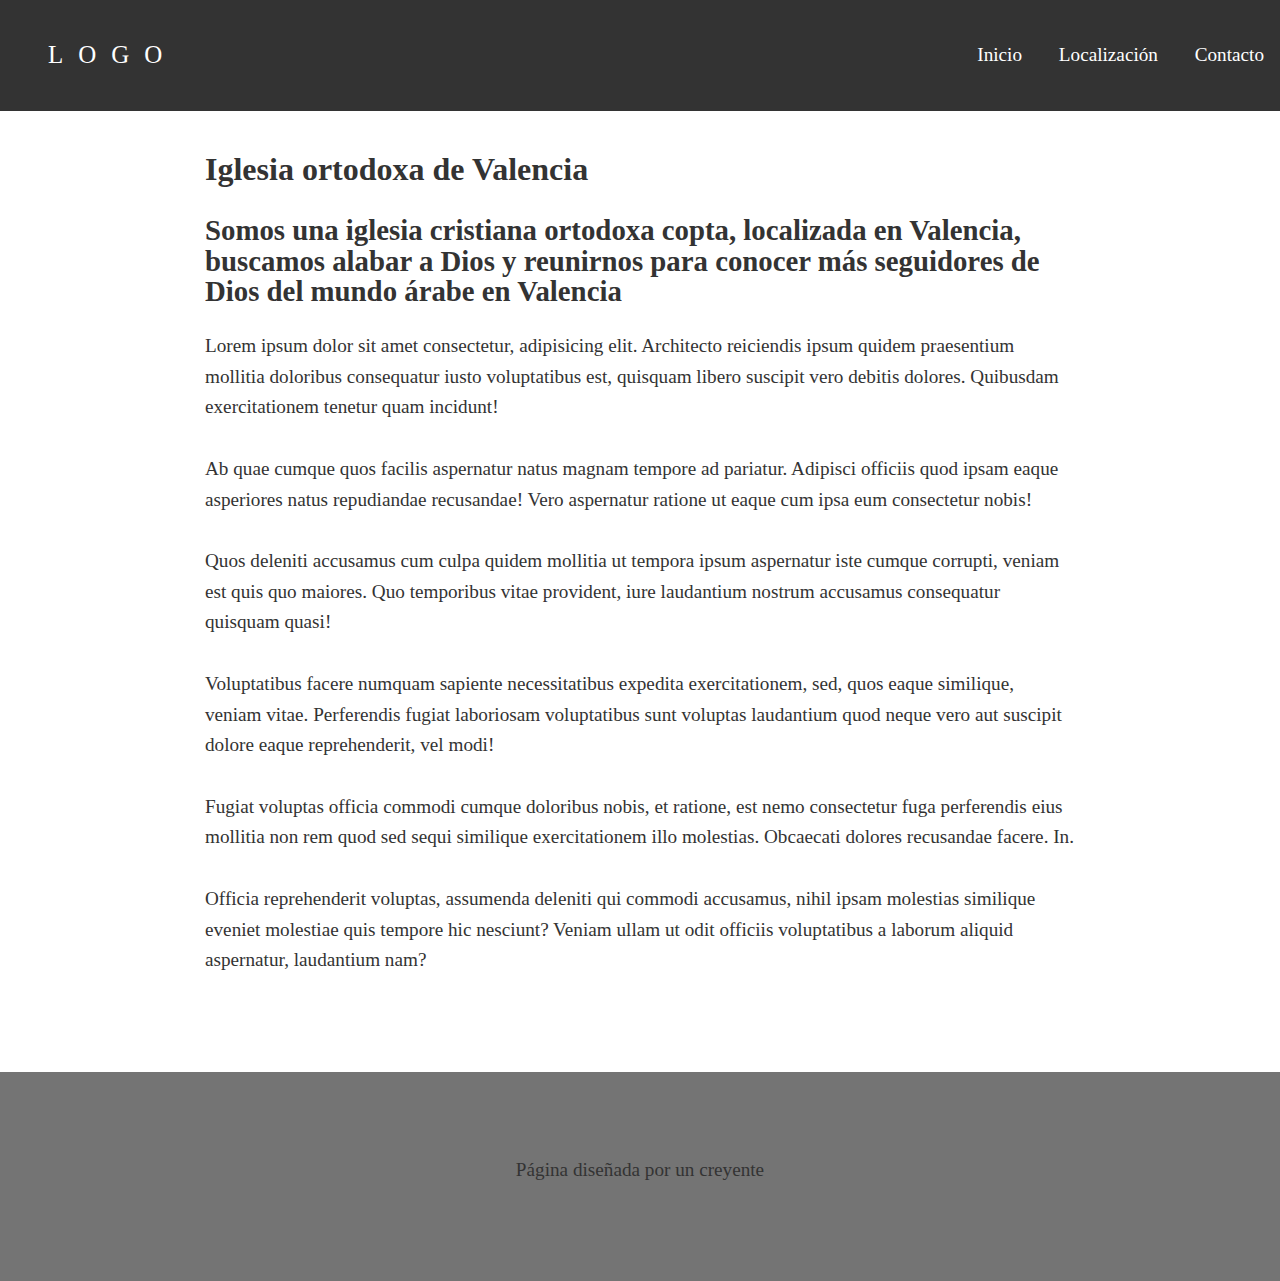
==== index.html @ 3b2b8093 "para testear la web de la iglesia" ====
<html>

<head>
    <title>Iglesia Ortodoxa de Valencia</title>
    <meta charset="utf-8">
    <meta name="viewport" content="width=device-width, initial-scale=1">
    <meta name="description"
        content="Somos la Iglesia ortodoxa de Valencia reuniendo a personas de todo el mundo arabe que quiere rendir culto a Dios">
    <meta name="author" content="A believer">
    <link rel="stylesheet" href="style.css">

</head>

<body>

    <header class="header">
        <div class="container logo-nav-container">
            <a href="#" class="logo">LOGO</a>
            <span class="menu-icon">Ver menú</span>
            <nav class="navigation">
                <ul>
                    <li><a href="index.html">Inicio</a></li>
                    <li><a href="location.html">Localización</a></li>
                    <li><a href="contact.html">Contacto</a></li>
                </ul>
            </nav>
        </div>
    </header>

    <main class="main">

        <div class="container">
            <h1>Iglesia ortodoxa de Valencia</h1>
            <h2>Somos una iglesia cristiana ortodoxa copta, localizada en Valencia,
                buscamos alabar a Dios y reunirnos para conocer más seguidores de
                Dios del mundo árabe en Valencia
            </h2>
            <p>Lorem ipsum dolor sit amet consectetur, adipisicing elit. Architecto reiciendis ipsum quidem praesentium
                mollitia doloribus consequatur iusto voluptatibus est, quisquam libero suscipit vero debitis dolores.
                Quibusdam exercitationem tenetur quam incidunt!</p>
            <p>Ab quae cumque quos facilis aspernatur natus magnam tempore ad pariatur. Adipisci officiis quod ipsam
                eaque asperiores natus repudiandae recusandae! Vero aspernatur ratione ut eaque cum ipsa eum consectetur
                nobis!</p>
            <p>Quos deleniti accusamus cum culpa quidem mollitia ut tempora ipsum aspernatur iste cumque corrupti,
                veniam est quis quo maiores. Quo temporibus vitae provident, iure laudantium nostrum accusamus
                consequatur quisquam quasi!</p>
            <p>Voluptatibus facere numquam sapiente necessitatibus expedita exercitationem, sed, quos eaque similique,
                veniam vitae. Perferendis fugiat laboriosam voluptatibus sunt voluptas laudantium quod neque vero aut
                suscipit dolore eaque reprehenderit, vel modi!</p>
            <p>Fugiat voluptas officia commodi cumque doloribus nobis, et ratione, est nemo consectetur fuga perferendis
                eius mollitia non rem quod sed sequi similique exercitationem illo molestias. Obcaecati dolores
                recusandae facere. In.</p>
            <p>Officia reprehenderit voluptas, assumenda deleniti qui commodi accusamus, nihil ipsam molestias similique
                eveniet molestiae quis tempore hic nesciunt? Veniam ullam ut odit officiis voluptatibus a laborum
                aliquid aspernatur, laudantium nam?</p>
        </div>
    </main>
    <footer class="footer">
        <div class="container">
            <p>Página diseñada por un creyente</p>
        </div>
    </footer>

    <script src="https://code.jquery.com/jquery-3.5.1.min.js"></script>
    <script src="script.js"></script>
</body>

</html>
---- style.css ----
body {
  font-family: georgia, times, serif;
  color: #333;
  font-size: 1.2rem;
  line-height: 1.6em;
  margin: 0;
}

h1{
  font-size: 2rem;
  line-height: 1.3em;
}

p {
  margin-bottom: 1.6em;
}


.container{
  width: 85%;
  max-width: 870px;
  margin: 0 auto;
}

.header{
  background: #333;
  color: white;
  padding: 2rem 0;

  position: fixed;
  left: 0;
  top: 0;
  right: 0;
}

  .header a{
    color: white;
    text-decoration: none;
    padding: 0.5rem 3rem;
  }

.logo-nav-container{
  display: flex;
  justify-content: space-between;
  align-items: center;
  width: 100%;
  max-width: 1920px;
  margin: 0 auto;
  flex-wrap: wrap;
}

.logo{
  letter-spacing: 15px;
  font-size: 1.3em;
}

.menu-icon{
  display: none;
}

.navigation ul{
  margin: 0;
  padding: 0;
  list-style: none;
}
.navigation ul li {
  display: inline-block;
}
  .navigation ul li a {
    display: block;
    padding: 0.5rem 1rem;
    transition: all 0.4 linear;
    border-radius: 5px;
  }

  .navigation ul li a:hover{
    background: #4a4a4a;
  }

  .main {
    padding-top: 8rem;
  }

  .footer{
    background: #747474;
    padding: 4rem 0;
    text-align: center;
    margin-top: 6rem;
  }

@media only screen and (max-width: 767px){

  .menu-icon{
    display: block;
    padding: 0.5rem 2rem;
    cursor: pointer;
  }

  .navigation{
    width: 100%;
    margin-top: 1rem;
  }

  .navigation ul{
    display: none;
  }
  .navigation ul.show{
    display: block;
  }

  .navigation ul li {
    display: block;
  }
    .navigation ul li a {
      display: block;
      padding: 0.5rem 3rem;
      transition: all 0.4 linear;
      border-radius: 5px;
    }
  
    .navigation ul li a:hover{
      background: #4a4a4a;
    }
}

/** Aqui comienzan los estilos de location.html **/

#map{
  height: 500px;
  width: 85%;
  margin-left: auto;
  margin-right: auto;
}

/** Aqui comienzan los estilos de contact.html **/

.footer-es{
  background: #747474;
  padding: 4rem 0;
  text-align: center;
  margin-top: 30%;
  position: static;
  bottom: 0;
  right: 0;
}
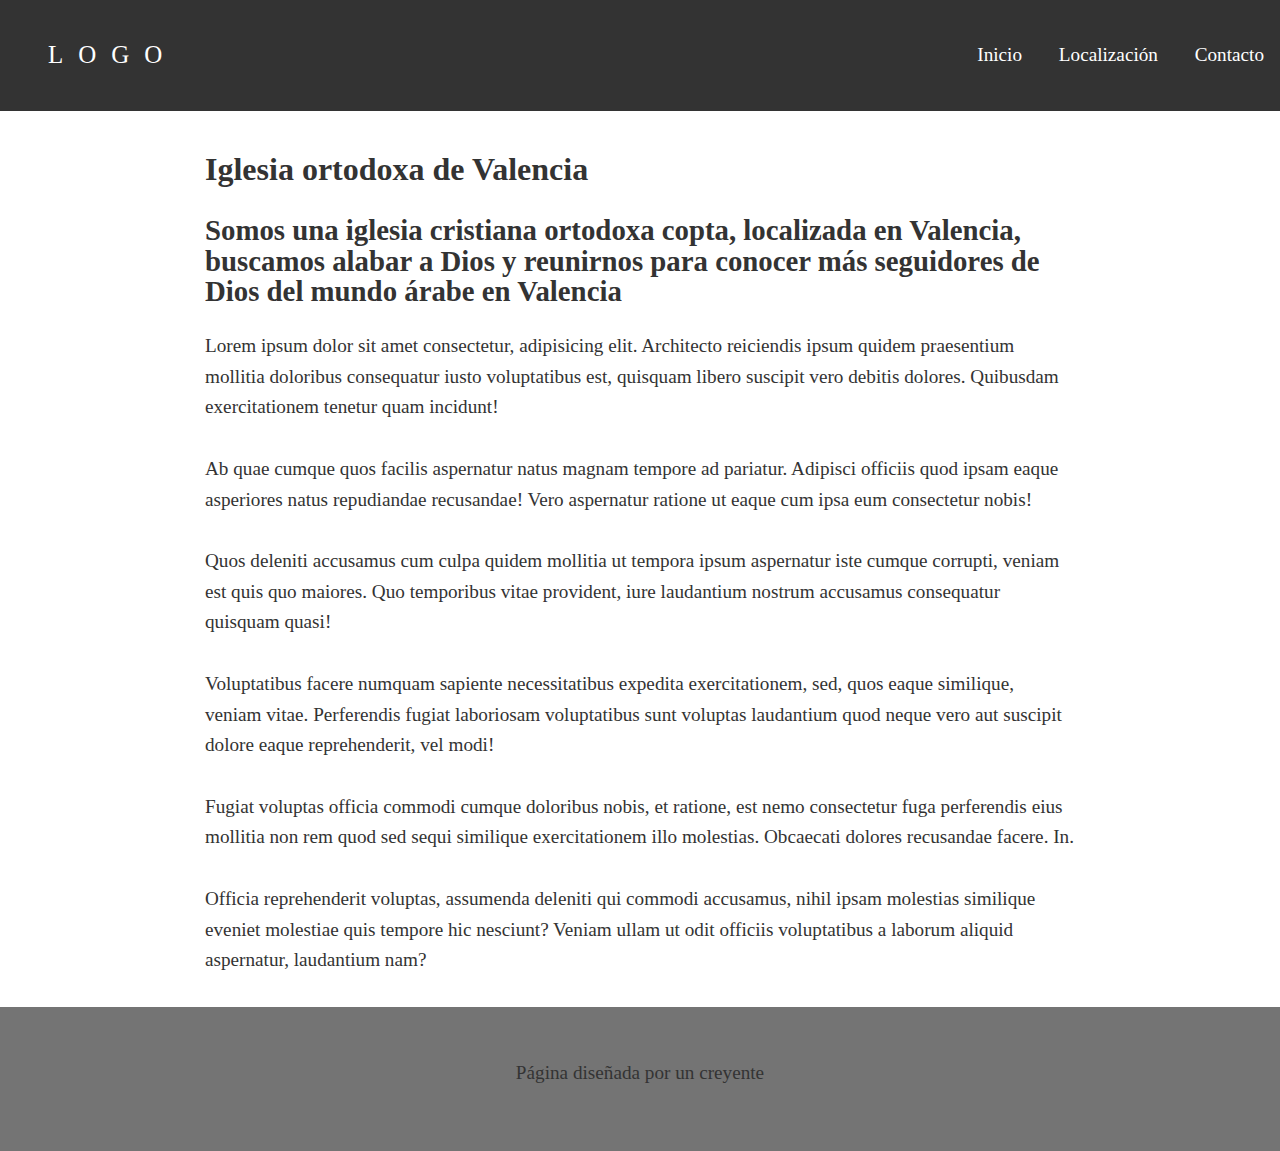
==== commit a66622d6: "introducción de icono" ====
--- a/index.html
+++ b/index.html
@@ -1,68 +1,70 @@
-<html>
-
-<head>
-    <title>Iglesia Ortodoxa de Valencia</title>
-    <meta charset="utf-8">
-    <meta name="viewport" content="width=device-width, initial-scale=1">
-    <meta name="description"
-        content="Somos la Iglesia ortodoxa de Valencia reuniendo a personas de todo el mundo arabe que quiere rendir culto a Dios">
-    <meta name="author" content="A believer">
-    <link rel="stylesheet" href="style.css">
-
-</head>
-
-<body>
-
-    <header class="header">
-        <div class="container logo-nav-container">
-            <a href="#" class="logo">LOGO</a>
-            <span class="menu-icon">Ver menú</span>
-            <nav class="navigation">
-                <ul>
-                    <li><a href="index.html">Inicio</a></li>
-                    <li><a href="location.html">Localización</a></li>
-                    <li><a href="contact.html">Contacto</a></li>
-                </ul>
-            </nav>
-        </div>
-    </header>
-
-    <main class="main">
-
-        <div class="container">
-            <h1>Iglesia ortodoxa de Valencia</h1>
-            <h2>Somos una iglesia cristiana ortodoxa copta, localizada en Valencia,
-                buscamos alabar a Dios y reunirnos para conocer más seguidores de
-                Dios del mundo árabe en Valencia
-            </h2>
-            <p>Lorem ipsum dolor sit amet consectetur, adipisicing elit. Architecto reiciendis ipsum quidem praesentium
-                mollitia doloribus consequatur iusto voluptatibus est, quisquam libero suscipit vero debitis dolores.
-                Quibusdam exercitationem tenetur quam incidunt!</p>
-            <p>Ab quae cumque quos facilis aspernatur natus magnam tempore ad pariatur. Adipisci officiis quod ipsam
-                eaque asperiores natus repudiandae recusandae! Vero aspernatur ratione ut eaque cum ipsa eum consectetur
-                nobis!</p>
-            <p>Quos deleniti accusamus cum culpa quidem mollitia ut tempora ipsum aspernatur iste cumque corrupti,
-                veniam est quis quo maiores. Quo temporibus vitae provident, iure laudantium nostrum accusamus
-                consequatur quisquam quasi!</p>
-            <p>Voluptatibus facere numquam sapiente necessitatibus expedita exercitationem, sed, quos eaque similique,
-                veniam vitae. Perferendis fugiat laboriosam voluptatibus sunt voluptas laudantium quod neque vero aut
-                suscipit dolore eaque reprehenderit, vel modi!</p>
-            <p>Fugiat voluptas officia commodi cumque doloribus nobis, et ratione, est nemo consectetur fuga perferendis
-                eius mollitia non rem quod sed sequi similique exercitationem illo molestias. Obcaecati dolores
-                recusandae facere. In.</p>
-            <p>Officia reprehenderit voluptas, assumenda deleniti qui commodi accusamus, nihil ipsam molestias similique
-                eveniet molestiae quis tempore hic nesciunt? Veniam ullam ut odit officiis voluptatibus a laborum
-                aliquid aspernatur, laudantium nam?</p>
-        </div>
-    </main>
-    <footer class="footer">
-        <div class="container">
-            <p>Página diseñada por un creyente</p>
-        </div>
-    </footer>
-
-    <script src="https://code.jquery.com/jquery-3.5.1.min.js"></script>
-    <script src="script.js"></script>
-</body>
-
+<html>
+
+<head>
+    <title>Iglesia Ortodoxa de Valencia</title>
+    <meta charset="utf-8">
+    <meta name="viewport" content="width=device-width, initial-scale=1">
+    <meta name="description"
+        content="Somos la Iglesia ortodoxa de Valencia reuniendo a personas de todo el mundo arabe que quiere rendir culto a Dios">
+    <meta name="author" content="A believer">
+    <link rel="stylesheet" href="css/style.css">
+    <link rel="stylesheet" href="css/all.min.css">
+    <link rel="stylesheet" href="css/fontawesome.min.css">
+
+</head>
+
+<body>
+
+    <header class="header">
+        <div class="container logo-nav-container">
+            <a href="#" class="logo">LOGO</a>
+            <span><i class="fas fa-bars" id="menu-icon"></i></span>
+            <nav class="navigation">
+                <ul>
+                    <li><a href="index.html">Inicio</a></li>
+                    <li><a href="location.html">Localización</a></li>
+                    <li><a href="contact.html">Contacto</a></li>
+                </ul>
+            </nav>
+        </div>
+    </header>
+
+    <main class="main">
+
+        <div class="container">
+            <h1>Iglesia ortodoxa de Valencia</h1>
+            <h2>Somos una iglesia cristiana ortodoxa copta, localizada en Valencia,
+                buscamos alabar a Dios y reunirnos para conocer más seguidores de
+                Dios del mundo árabe en Valencia
+            </h2>
+            <p>Lorem ipsum dolor sit amet consectetur, adipisicing elit. Architecto reiciendis ipsum quidem praesentium
+                mollitia doloribus consequatur iusto voluptatibus est, quisquam libero suscipit vero debitis dolores.
+                Quibusdam exercitationem tenetur quam incidunt!</p>
+            <p>Ab quae cumque quos facilis aspernatur natus magnam tempore ad pariatur. Adipisci officiis quod ipsam
+                eaque asperiores natus repudiandae recusandae! Vero aspernatur ratione ut eaque cum ipsa eum consectetur
+                nobis!</p>
+            <p>Quos deleniti accusamus cum culpa quidem mollitia ut tempora ipsum aspernatur iste cumque corrupti,
+                veniam est quis quo maiores. Quo temporibus vitae provident, iure laudantium nostrum accusamus
+                consequatur quisquam quasi!</p>
+            <p>Voluptatibus facere numquam sapiente necessitatibus expedita exercitationem, sed, quos eaque similique,
+                veniam vitae. Perferendis fugiat laboriosam voluptatibus sunt voluptas laudantium quod neque vero aut
+                suscipit dolore eaque reprehenderit, vel modi!</p>
+            <p>Fugiat voluptas officia commodi cumque doloribus nobis, et ratione, est nemo consectetur fuga perferendis
+                eius mollitia non rem quod sed sequi similique exercitationem illo molestias. Obcaecati dolores
+                recusandae facere. In.</p>
+            <p>Officia reprehenderit voluptas, assumenda deleniti qui commodi accusamus, nihil ipsam molestias similique
+                eveniet molestiae quis tempore hic nesciunt? Veniam ullam ut odit officiis voluptatibus a laborum
+                aliquid aspernatur, laudantium nam?</p>
+        </div>
+    </main>
+    <footer class="footer">
+        <div class="container">
+            <p>Página diseñada por un creyente</p>
+        </div>
+    </footer>
+
+    <script src="https://code.jquery.com/jquery-3.5.1.min.js"></script>
+    <script src="js/script.js"></script>
+</body>
+
 </html>--- a/css/style.css
+++ b/css/style.css
@@ -0,0 +1,150 @@
+body {
+  font-family: georgia, times, serif;
+  color: #333;
+  font-size: 1.2rem;
+  line-height: 1.6em;
+  margin: 0;
+}
+
+h1{
+  font-size: 2rem;
+  line-height: 1.3em;
+}
+
+p {
+  margin-bottom: 1.6em;
+}
+
+
+.container{
+  width: 85%;
+  max-width: 870px;
+  margin: 0 auto;
+}
+
+.header{
+  background: #333;
+  color: white;
+  padding: 2rem 0;
+  position: fixed;
+  z-index: 4;
+  left: 0;
+  top: 0;
+  right: 0;
+}
+
+  .header a{
+    color: white;
+    text-decoration: none;
+    padding: 0.5rem 3rem;
+  }
+
+.logo-nav-container{
+  display: flex;
+  justify-content: space-between;
+  align-items: center;
+  width: 100%;
+  max-width: 1920px;
+  margin: 0 auto;
+  flex-wrap: wrap;
+}
+
+.logo{
+  letter-spacing: 15px;
+  font-size: 1.3em;
+}
+
+#menu-icon{
+  display: none;
+}
+
+.navigation ul{
+  margin: 0;
+  padding: 0;
+  list-style: none;
+}
+.navigation ul li {
+  display: inline-block;
+}
+  .navigation ul li a {
+    display: block;
+    padding: 0.5rem 1rem;
+    transition: all 0.4 linear;
+    border-radius: 5px;
+  }
+
+  .navigation ul li a:hover{
+    background: #4a4a4a;
+  }
+
+  .main {
+    padding-top: 8rem;
+  }
+
+  .footer{
+    background: #747474;
+    padding: 2rem 0;
+    text-align: center;
+    bottom: 0;
+
+  }
+
+@media only screen and (max-width: 767px){
+
+  .menu-icon{
+    display: block;
+    padding: 0.5rem 2rem;
+    cursor: pointer;
+  }
+  #menu-icon{
+    display: block;
+    padding: 0.5rem 2rem;
+    cursor: pointer;
+  }
+
+  .navigation{
+    width: 100%;
+  }
+
+  .navigation ul{
+    display: none;
+  }
+  .navigation ul.show{
+    display: unset;
+  }
+
+  .navigation ul li {
+    display: block;
+  }
+    .navigation ul li a {
+      display: block;
+      padding: 0.5rem 3rem;
+      transition: all 0.4 linear;
+      border-radius: 5px;
+    }
+  
+    .navigation ul li a:hover{
+      background: #4a4a4a;
+    }
+}
+
+/** Aqui comienzan los estilos de location.html **/
+
+#map{
+  height: 600px;
+  width: 85%;
+  margin-left: auto;
+  margin-right: auto;
+  bottom: -50;
+}
+
+/** Aqui comienzan los estilos de contact.html **/
+
+.footer-es{
+  background: #747474;
+  padding: 1rem 0;
+  text-align: center;
+  margin-top: 10%;
+  position: relative;
+  bottom: 0;
+  right: 0;
--- a/css/all.min.css
+++ b/css/all.min.css
@@ -0,0 +1,5 @@
+/*!
+ * Font Awesome Free 5.15.1 by @fontawesome - https://fontawesome.com
+ * License - https://fontawesome.com/license/free (Icons: CC BY 4.0, Fonts: SIL OFL 1.1, Code: MIT License)
+ */
+.fa,.fab,.fad,.fal,.far,.fas{-moz-osx-font-smoothing:grayscale;-webkit-font-smoothing:antialiased;display:inline-block;font-style:normal;font-variant:normal;text-rendering:auto;line-height:1}.fa-lg{font-size:1.33333em;line-height:.75em;vertical-align:-.0667em}.fa-xs{font-size:.75em}.fa-sm{font-size:.875em}.fa-1x{font-size:1em}.fa-2x{font-size:2em}.fa-3x{font-size:3em}.fa-4x{font-size:4em}.fa-5x{font-size:5em}.fa-6x{font-size:6em}.fa-7x{font-size:7em}.fa-8x{font-size:8em}.fa-9x{font-size:9em}.fa-10x{font-size:10em}.fa-fw{text-align:center;width:1.25em}.fa-ul{list-style-type:none;margin-left:2.5em;padding-left:0}.fa-ul>li{position:relative}.fa-li{left:-2em;position:absolute;text-align:center;width:2em;line-height:inherit}.fa-border{border:.08em solid #eee;border-radius:.1em;padding:.2em .25em .15em}.fa-pull-left{float:left}.fa-pull-right{float:right}.fa.fa-pull-left,.fab.fa-pull-left,.fal.fa-pull-left,.far.fa-pull-left,.fas.fa-pull-left{margin-right:.3em}.fa.fa-pull-right,.fab.fa-pull-right,.fal.fa-pull-right,.far.fa-pull-right,.fas.fa-pull-right{margin-left:.3em}.fa-spin{-webkit-animation:fa-spin 2s linear infinite;animation:fa-spin 2s linear infinite}.fa-pulse{-webkit-animation:fa-spin 1s steps(8) infinite;animation:fa-spin 1s steps(8) infinite}@-webkit-keyframes fa-spin{0%{-webkit-transform:rotate(0deg);transform:rotate(0deg)}to{-webkit-transform:rotate(1turn);transform:rotate(1turn)}}@keyframes fa-spin{0%{-webkit-transform:rotate(0deg);transform:rotate(0deg)}to{-webkit-transform:rotate(1turn);transform:rotate(1turn)}}.fa-rotate-90{-ms-filter:"progid:DXImageTransform.Microsoft.BasicImage(rotation=1)";-webkit-transform:rotate(90deg);transform:rotate(90deg)}.fa-rotate-180{-ms-filter:"progid:DXImageTransform.Microsoft.BasicImage(rotation=2)";-webkit-transform:rotate(180deg);transform:rotate(180deg)}.fa-rotate-270{-ms-filter:"progid:DXImageTransform.Microsoft.BasicImage(rotation=3)";-webkit-transform:rotate(270deg);transform:rotate(270deg)}.fa-flip-horizontal{-ms-filter:"progid:DXImageTransform.Microsoft.BasicImage(rotation=0, mirror=1)";-webkit-transform:scaleX(-1);transform:scaleX(-1)}.fa-flip-vertical{-webkit-transform:scaleY(-1);transform:scaleY(-1)}.fa-flip-both,.fa-flip-horizontal.fa-flip-vertical,.fa-flip-vertical{-ms-filter:"progid:DXImageTransform.Microsoft.BasicImage(rotation=2, mirror=1)"}.fa-flip-both,.fa-flip-horizontal.fa-flip-vertical{-webkit-transform:scale(-1);transform:scale(-1)}:root .fa-flip-both,:root .fa-flip-horizontal,:root .fa-flip-vertical,:root .fa-rotate-90,:root .fa-rotate-180,:root .fa-rotate-270{-webkit-filter:none;filter:none}.fa-stack{display:inline-block;height:2em;line-height:2em;position:relative;vertical-align:middle;width:2.5em}.fa-stack-1x,.fa-stack-2x{left:0;position:absolute;text-align:center;width:100%}.fa-stack-1x{line-height:inherit}.fa-stack-2x{font-size:2em}.fa-inverse{color:#fff}.fa-500px:before{content:"\f26e"}.fa-accessible-icon:before{content:"\f368"}.fa-accusoft:before{content:"\f369"}.fa-acquisitions-incorporated:before{content:"\f6af"}.fa-ad:before{content:"\f641"}.fa-address-book:before{content:"\f2b9"}.fa-address-card:before{content:"\f2bb"}.fa-adjust:before{content:"\f042"}.fa-adn:before{content:"\f170"}.fa-adversal:before{content:"\f36a"}.fa-affiliatetheme:before{content:"\f36b"}.fa-air-freshener:before{content:"\f5d0"}.fa-airbnb:before{content:"\f834"}.fa-algolia:before{content:"\f36c"}.fa-align-center:before{content:"\f037"}.fa-align-justify:before{content:"\f039"}.fa-align-left:before{content:"\f036"}.fa-align-right:before{content:"\f038"}.fa-alipay:before{content:"\f642"}.fa-allergies:before{content:"\f461"}.fa-amazon:before{content:"\f270"}.fa-amazon-pay:before{content:"\f42c"}.fa-ambulance:before{content:"\f0f9"}.fa-american-sign-language-interpreting:before{content:"\f2a3"}.fa-amilia:before{content:"\f36d"}.fa-anchor:before{content:"\f13d"}.fa-android:before{content:"\f17b"}.fa-angellist:before{content:"\f209"}.fa-angle-double-down:before{content:"\f103"}.fa-angle-double-left:before{content:"\f100"}.fa-angle-double-right:before{content:"\f101"}.fa-angle-double-up:before{content:"\f102"}.fa-angle-down:before{content:"\f107"}.fa-angle-left:before{content:"\f104"}.fa-angle-right:before{content:"\f105"}.fa-angle-up:before{content:"\f106"}.fa-angry:before{content:"\f556"}.fa-angrycreative:before{content:"\f36e"}.fa-angular:before{content:"\f420"}.fa-ankh:before{content:"\f644"}.fa-app-store:before{content:"\f36f"}.fa-app-store-ios:before{content:"\f370"}.fa-apper:before{content:"\f371"}.fa-apple:before{content:"\f179"}.fa-apple-alt:before{content:"\f5d1"}.fa-apple-pay:before{content:"\f415"}.fa-archive:before{content:"\f187"}.fa-archway:before{content:"\f557"}.fa-arrow-alt-circle-down:before{content:"\f358"}.fa-arrow-alt-circle-left:before{content:"\f359"}.fa-arrow-alt-circle-right:before{content:"\f35a"}.fa-arrow-alt-circle-up:before{content:"\f35b"}.fa-arrow-circle-down:before{content:"\f0ab"}.fa-arrow-circle-left:before{content:"\f0a8"}.fa-arrow-circle-right:before{content:"\f0a9"}.fa-arrow-circle-up:before{content:"\f0aa"}.fa-arrow-down:before{content:"\f063"}.fa-arrow-left:before{content:"\f060"}.fa-arrow-right:before{content:"\f061"}.fa-arrow-up:before{content:"\f062"}.fa-arrows-alt:before{content:"\f0b2"}.fa-arrows-alt-h:before{content:"\f337"}.fa-arrows-alt-v:before{content:"\f338"}.fa-artstation:before{content:"\f77a"}.fa-assistive-listening-systems:before{content:"\f2a2"}.fa-asterisk:before{content:"\f069"}.fa-asymmetrik:before{content:"\f372"}.fa-at:before{content:"\f1fa"}.fa-atlas:before{content:"\f558"}.fa-atlassian:before{content:"\f77b"}.fa-atom:before{content:"\f5d2"}.fa-audible:before{content:"\f373"}.fa-audio-description:before{content:"\f29e"}.fa-autoprefixer:before{content:"\f41c"}.fa-avianex:before{content:"\f374"}.fa-aviato:before{content:"\f421"}.fa-award:before{content:"\f559"}.fa-aws:before{content:"\f375"}.fa-baby:before{content:"\f77c"}.fa-baby-carriage:before{content:"\f77d"}.fa-backspace:before{content:"\f55a"}.fa-backward:before{content:"\f04a"}.fa-bacon:before{content:"\f7e5"}.fa-bacteria:before{content:"\e059"}.fa-bacterium:before{content:"\e05a"}.fa-bahai:before{content:"\f666"}.fa-balance-scale:before{content:"\f24e"}.fa-balance-scale-left:before{content:"\f515"}.fa-balance-scale-right:before{content:"\f516"}.fa-ban:before{content:"\f05e"}.fa-band-aid:before{content:"\f462"}.fa-bandcamp:before{content:"\f2d5"}.fa-barcode:before{content:"\f02a"}.fa-bars:before{content:"\f0c9"}.fa-baseball-ball:before{content:"\f433"}.fa-basketball-ball:before{content:"\f434"}.fa-bath:before{content:"\f2cd"}.fa-battery-empty:before{content:"\f244"}.fa-battery-full:before{content:"\f240"}.fa-battery-half:before{content:"\f242"}.fa-battery-quarter:before{content:"\f243"}.fa-battery-three-quarters:before{content:"\f241"}.fa-battle-net:before{content:"\f835"}.fa-bed:before{content:"\f236"}.fa-beer:before{content:"\f0fc"}.fa-behance:before{content:"\f1b4"}.fa-behance-square:before{content:"\f1b5"}.fa-bell:before{content:"\f0f3"}.fa-bell-slash:before{content:"\f1f6"}.fa-bezier-curve:before{content:"\f55b"}.fa-bible:before{content:"\f647"}.fa-bicycle:before{content:"\f206"}.fa-biking:before{content:"\f84a"}.fa-bimobject:before{content:"\f378"}.fa-binoculars:before{content:"\f1e5"}.fa-biohazard:before{content:"\f780"}.fa-birthday-cake:before{content:"\f1fd"}.fa-bitbucket:before{content:"\f171"}.fa-bitcoin:before{content:"\f379"}.fa-bity:before{content:"\f37a"}.fa-black-tie:before{content:"\f27e"}.fa-blackberry:before{content:"\f37b"}.fa-blender:before{content:"\f517"}.fa-blender-phone:before{content:"\f6b6"}.fa-blind:before{content:"\f29d"}.fa-blog:before{content:"\f781"}.fa-blogger:before{content:"\f37c"}.fa-blogger-b:before{content:"\f37d"}.fa-bluetooth:before{content:"\f293"}.fa-bluetooth-b:before{content:"\f294"}.fa-bold:before{content:"\f032"}.fa-bolt:before{content:"\f0e7"}.fa-bomb:before{content:"\f1e2"}.fa-bone:before{content:"\f5d7"}.fa-bong:before{content:"\f55c"}.fa-book:before{content:"\f02d"}.fa-book-dead:before{content:"\f6b7"}.fa-book-medical:before{content:"\f7e6"}.fa-book-open:before{content:"\f518"}.fa-book-reader:before{content:"\f5da"}.fa-bookmark:before{content:"\f02e"}.fa-bootstrap:before{content:"\f836"}.fa-border-all:before{content:"\f84c"}.fa-border-none:before{content:"\f850"}.fa-border-style:before{content:"\f853"}.fa-bowling-ball:before{content:"\f436"}.fa-box:before{content:"\f466"}.fa-box-open:before{content:"\f49e"}.fa-box-tissue:before{content:"\e05b"}.fa-boxes:before{content:"\f468"}.fa-braille:before{content:"\f2a1"}.fa-brain:before{content:"\f5dc"}.fa-bread-slice:before{content:"\f7ec"}.fa-briefcase:before{content:"\f0b1"}.fa-briefcase-medical:before{content:"\f469"}.fa-broadcast-tower:before{content:"\f519"}.fa-broom:before{content:"\f51a"}.fa-brush:before{content:"\f55d"}.fa-btc:before{content:"\f15a"}.fa-buffer:before{content:"\f837"}.fa-bug:before{content:"\f188"}.fa-building:before{content:"\f1ad"}.fa-bullhorn:before{content:"\f0a1"}.fa-bullseye:before{content:"\f140"}.fa-burn:before{content:"\f46a"}.fa-buromobelexperte:before{content:"\f37f"}.fa-bus:before{content:"\f207"}.fa-bus-alt:before{content:"\f55e"}.fa-business-time:before{content:"\f64a"}.fa-buy-n-large:before{content:"\f8a6"}.fa-buysellads:before{content:"\f20d"}.fa-calculator:before{content:"\f1ec"}.fa-calendar:before{content:"\f133"}.fa-calendar-alt:before{content:"\f073"}.fa-calendar-check:before{content:"\f274"}.fa-calendar-day:before{content:"\f783"}.fa-calendar-minus:before{content:"\f272"}.fa-calendar-plus:before{content:"\f271"}.fa-calendar-times:before{content:"\f273"}.fa-calendar-week:before{content:"\f784"}.fa-camera:before{content:"\f030"}.fa-camera-retro:before{content:"\f083"}.fa-campground:before{content:"\f6bb"}.fa-canadian-maple-leaf:before{content:"\f785"}.fa-candy-cane:before{content:"\f786"}.fa-cannabis:before{content:"\f55f"}.fa-capsules:before{content:"\f46b"}.fa-car:before{content:"\f1b9"}.fa-car-alt:before{content:"\f5de"}.fa-car-battery:before{content:"\f5df"}.fa-car-crash:before{content:"\f5e1"}.fa-car-side:before{content:"\f5e4"}.fa-caravan:before{content:"\f8ff"}.fa-caret-down:before{content:"\f0d7"}.fa-caret-left:before{content:"\f0d9"}.fa-caret-right:before{content:"\f0da"}.fa-caret-square-down:before{content:"\f150"}.fa-caret-square-left:before{content:"\f191"}.fa-caret-square-right:before{content:"\f152"}.fa-caret-square-up:before{content:"\f151"}.fa-caret-up:before{content:"\f0d8"}.fa-carrot:before{content:"\f787"}.fa-cart-arrow-down:before{content:"\f218"}.fa-cart-plus:before{content:"\f217"}.fa-cash-register:before{content:"\f788"}.fa-cat:before{content:"\f6be"}.fa-cc-amazon-pay:before{content:"\f42d"}.fa-cc-amex:before{content:"\f1f3"}.fa-cc-apple-pay:before{content:"\f416"}.fa-cc-diners-club:before{content:"\f24c"}.fa-cc-discover:before{content:"\f1f2"}.fa-cc-jcb:before{content:"\f24b"}.fa-cc-mastercard:before{content:"\f1f1"}.fa-cc-paypal:before{content:"\f1f4"}.fa-cc-stripe:before{content:"\f1f5"}.fa-cc-visa:before{content:"\f1f0"}.fa-centercode:before{content:"\f380"}.fa-centos:before{content:"\f789"}.fa-certificate:before{content:"\f0a3"}.fa-chair:before{content:"\f6c0"}.fa-chalkboard:before{content:"\f51b"}.fa-chalkboard-teacher:before{content:"\f51c"}.fa-charging-station:before{content:"\f5e7"}.fa-chart-area:before{content:"\f1fe"}.fa-chart-bar:before{content:"\f080"}.fa-chart-line:before{content:"\f201"}.fa-chart-pie:before{content:"\f200"}.fa-check:before{content:"\f00c"}.fa-check-circle:before{content:"\f058"}.fa-check-double:before{content:"\f560"}.fa-check-square:before{content:"\f14a"}.fa-cheese:before{content:"\f7ef"}.fa-chess:before{content:"\f439"}.fa-chess-bishop:before{content:"\f43a"}.fa-chess-board:before{content:"\f43c"}.fa-chess-king:before{content:"\f43f"}.fa-chess-knight:before{content:"\f441"}.fa-chess-pawn:before{content:"\f443"}.fa-chess-queen:before{content:"\f445"}.fa-chess-rook:before{content:"\f447"}.fa-chevron-circle-down:before{content:"\f13a"}.fa-chevron-circle-left:before{content:"\f137"}.fa-chevron-circle-right:before{content:"\f138"}.fa-chevron-circle-up:before{content:"\f139"}.fa-chevron-down:before{content:"\f078"}.fa-chevron-left:before{content:"\f053"}.fa-chevron-right:before{content:"\f054"}.fa-chevron-up:before{content:"\f077"}.fa-child:before{content:"\f1ae"}.fa-chrome:before{content:"\f268"}.fa-chromecast:before{content:"\f838"}.fa-church:before{content:"\f51d"}.fa-circle:before{content:"\f111"}.fa-circle-notch:before{content:"\f1ce"}.fa-city:before{content:"\f64f"}.fa-clinic-medical:before{content:"\f7f2"}.fa-clipboard:before{content:"\f328"}.fa-clipboard-check:before{content:"\f46c"}.fa-clipboard-list:before{content:"\f46d"}.fa-clock:before{content:"\f017"}.fa-clone:before{content:"\f24d"}.fa-closed-captioning:before{content:"\f20a"}.fa-cloud:before{content:"\f0c2"}.fa-cloud-download-alt:before{content:"\f381"}.fa-cloud-meatball:before{content:"\f73b"}.fa-cloud-moon:before{content:"\f6c3"}.fa-cloud-moon-rain:before{content:"\f73c"}.fa-cloud-rain:before{content:"\f73d"}.fa-cloud-showers-heavy:before{content:"\f740"}.fa-cloud-sun:before{content:"\f6c4"}.fa-cloud-sun-rain:before{content:"\f743"}.fa-cloud-upload-alt:before{content:"\f382"}.fa-cloudflare:before{content:"\e07d"}.fa-cloudscale:before{content:"\f383"}.fa-cloudsmith:before{content:"\f384"}.fa-cloudversify:before{content:"\f385"}.fa-cocktail:before{content:"\f561"}.fa-code:before{content:"\f121"}.fa-code-branch:before{content:"\f126"}.fa-codepen:before{content:"\f1cb"}.fa-codiepie:before{content:"\f284"}.fa-coffee:before{content:"\f0f4"}.fa-cog:before{content:"\f013"}.fa-cogs:before{content:"\f085"}.fa-coins:before{content:"\f51e"}.fa-columns:before{content:"\f0db"}.fa-comment:before{content:"\f075"}.fa-comment-alt:before{content:"\f27a"}.fa-comment-dollar:before{content:"\f651"}.fa-comment-dots:before{content:"\f4ad"}.fa-comment-medical:before{content:"\f7f5"}.fa-comment-slash:before{content:"\f4b3"}.fa-comments:before{content:"\f086"}.fa-comments-dollar:before{content:"\f653"}.fa-compact-disc:before{content:"\f51f"}.fa-compass:before{content:"\f14e"}.fa-compress:before{content:"\f066"}.fa-compress-alt:before{content:"\f422"}.fa-compress-arrows-alt:before{content:"\f78c"}.fa-concierge-bell:before{content:"\f562"}.fa-confluence:before{content:"\f78d"}.fa-connectdevelop:before{content:"\f20e"}.fa-contao:before{content:"\f26d"}.fa-cookie:before{content:"\f563"}.fa-cookie-bite:before{content:"\f564"}.fa-copy:before{content:"\f0c5"}.fa-copyright:before{content:"\f1f9"}.fa-cotton-bureau:before{content:"\f89e"}.fa-couch:before{content:"\f4b8"}.fa-cpanel:before{content:"\f388"}.fa-creative-commons:before{content:"\f25e"}.fa-creative-commons-by:before{content:"\f4e7"}.fa-creative-commons-nc:before{content:"\f4e8"}.fa-creative-commons-nc-eu:before{content:"\f4e9"}.fa-creative-commons-nc-jp:before{content:"\f4ea"}.fa-creative-commons-nd:before{content:"\f4eb"}.fa-creative-commons-pd:before{content:"\f4ec"}.fa-creative-commons-pd-alt:before{content:"\f4ed"}.fa-creative-commons-remix:before{content:"\f4ee"}.fa-creative-commons-sa:before{content:"\f4ef"}.fa-creative-commons-sampling:before{content:"\f4f0"}.fa-creative-commons-sampling-plus:before{content:"\f4f1"}.fa-creative-commons-share:before{content:"\f4f2"}.fa-creative-commons-zero:before{content:"\f4f3"}.fa-credit-card:before{content:"\f09d"}.fa-critical-role:before{content:"\f6c9"}.fa-crop:before{content:"\f125"}.fa-crop-alt:before{content:"\f565"}.fa-cross:before{content:"\f654"}.fa-crosshairs:before{content:"\f05b"}.fa-crow:before{content:"\f520"}.fa-crown:before{content:"\f521"}.fa-crutch:before{content:"\f7f7"}.fa-css3:before{content:"\f13c"}.fa-css3-alt:before{content:"\f38b"}.fa-cube:before{content:"\f1b2"}.fa-cubes:before{content:"\f1b3"}.fa-cut:before{content:"\f0c4"}.fa-cuttlefish:before{content:"\f38c"}.fa-d-and-d:before{content:"\f38d"}.fa-d-and-d-beyond:before{content:"\f6ca"}.fa-dailymotion:before{content:"\e052"}.fa-dashcube:before{content:"\f210"}.fa-database:before{content:"\f1c0"}.fa-deaf:before{content:"\f2a4"}.fa-deezer:before{content:"\e077"}.fa-delicious:before{content:"\f1a5"}.fa-democrat:before{content:"\f747"}.fa-deploydog:before{content:"\f38e"}.fa-deskpro:before{content:"\f38f"}.fa-desktop:before{content:"\f108"}.fa-dev:before{content:"\f6cc"}.fa-deviantart:before{content:"\f1bd"}.fa-dharmachakra:before{content:"\f655"}.fa-dhl:before{content:"\f790"}.fa-diagnoses:before{content:"\f470"}.fa-diaspora:before{content:"\f791"}.fa-dice:before{content:"\f522"}.fa-dice-d20:before{content:"\f6cf"}.fa-dice-d6:before{content:"\f6d1"}.fa-dice-five:before{content:"\f523"}.fa-dice-four:before{content:"\f524"}.fa-dice-one:before{content:"\f525"}.fa-dice-six:before{content:"\f526"}.fa-dice-three:before{content:"\f527"}.fa-dice-two:before{content:"\f528"}.fa-digg:before{content:"\f1a6"}.fa-digital-ocean:before{content:"\f391"}.fa-digital-tachograph:before{content:"\f566"}.fa-directions:before{content:"\f5eb"}.fa-discord:before{content:"\f392"}.fa-discourse:before{content:"\f393"}.fa-disease:before{content:"\f7fa"}.fa-divide:before{content:"\f529"}.fa-dizzy:before{content:"\f567"}.fa-dna:before{content:"\f471"}.fa-dochub:before{content:"\f394"}.fa-docker:before{content:"\f395"}.fa-dog:before{content:"\f6d3"}.fa-dollar-sign:before{content:"\f155"}.fa-dolly:before{content:"\f472"}.fa-dolly-flatbed:before{content:"\f474"}.fa-donate:before{content:"\f4b9"}.fa-door-closed:before{content:"\f52a"}.fa-door-open:before{content:"\f52b"}.fa-dot-circle:before{content:"\f192"}.fa-dove:before{content:"\f4ba"}.fa-download:before{content:"\f019"}.fa-draft2digital:before{content:"\f396"}.fa-drafting-compass:before{content:"\f568"}.fa-dragon:before{content:"\f6d5"}.fa-draw-polygon:before{content:"\f5ee"}.fa-dribbble:before{content:"\f17d"}.fa-dribbble-square:before{content:"\f397"}.fa-dropbox:before{content:"\f16b"}.fa-drum:before{content:"\f569"}.fa-drum-steelpan:before{content:"\f56a"}.fa-drumstick-bite:before{content:"\f6d7"}.fa-drupal:before{content:"\f1a9"}.fa-dumbbell:before{content:"\f44b"}.fa-dumpster:before{content:"\f793"}.fa-dumpster-fire:before{content:"\f794"}.fa-dungeon:before{content:"\f6d9"}.fa-dyalog:before{content:"\f399"}.fa-earlybirds:before{content:"\f39a"}.fa-ebay:before{content:"\f4f4"}.fa-edge:before{content:"\f282"}.fa-edge-legacy:before{content:"\e078"}.fa-edit:before{content:"\f044"}.fa-egg:before{content:"\f7fb"}.fa-eject:before{content:"\f052"}.fa-elementor:before{content:"\f430"}.fa-ellipsis-h:before{content:"\f141"}.fa-ellipsis-v:before{content:"\f142"}.fa-ello:before{content:"\f5f1"}.fa-ember:before{content:"\f423"}.fa-empire:before{content:"\f1d1"}.fa-envelope:before{content:"\f0e0"}.fa-envelope-open:before{content:"\f2b6"}.fa-envelope-open-text:before{content:"\f658"}.fa-envelope-square:before{content:"\f199"}.fa-envira:before{content:"\f299"}.fa-equals:before{content:"\f52c"}.fa-eraser:before{content:"\f12d"}.fa-erlang:before{content:"\f39d"}.fa-ethereum:before{content:"\f42e"}.fa-ethernet:before{content:"\f796"}.fa-etsy:before{content:"\f2d7"}.fa-euro-sign:before{content:"\f153"}.fa-evernote:before{content:"\f839"}.fa-exchange-alt:before{content:"\f362"}.fa-exclamation:before{content:"\f12a"}.fa-exclamation-circle:before{content:"\f06a"}.fa-exclamation-triangle:before{content:"\f071"}.fa-expand:before{content:"\f065"}.fa-expand-alt:before{content:"\f424"}.fa-expand-arrows-alt:before{content:"\f31e"}.fa-expeditedssl:before{content:"\f23e"}.fa-external-link-alt:before{content:"\f35d"}.fa-external-link-square-alt:before{content:"\f360"}.fa-eye:before{content:"\f06e"}.fa-eye-dropper:before{content:"\f1fb"}.fa-eye-slash:before{content:"\f070"}.fa-facebook:before{content:"\f09a"}.fa-facebook-f:before{content:"\f39e"}.fa-facebook-messenger:before{content:"\f39f"}.fa-facebook-square:before{content:"\f082"}.fa-fan:before{content:"\f863"}.fa-fantasy-flight-games:before{content:"\f6dc"}.fa-fast-backward:before{content:"\f049"}.fa-fast-forward:before{content:"\f050"}.fa-faucet:before{content:"\e005"}.fa-fax:before{content:"\f1ac"}.fa-feather:before{content:"\f52d"}.fa-feather-alt:before{content:"\f56b"}.fa-fedex:before{content:"\f797"}.fa-fedora:before{content:"\f798"}.fa-female:before{content:"\f182"}.fa-fighter-jet:before{content:"\f0fb"}.fa-figma:before{content:"\f799"}.fa-file:before{content:"\f15b"}.fa-file-alt:before{content:"\f15c"}.fa-file-archive:before{content:"\f1c6"}.fa-file-audio:before{content:"\f1c7"}.fa-file-code:before{content:"\f1c9"}.fa-file-contract:before{content:"\f56c"}.fa-file-csv:before{content:"\f6dd"}.fa-file-download:before{content:"\f56d"}.fa-file-excel:before{content:"\f1c3"}.fa-file-export:before{content:"\f56e"}.fa-file-image:before{content:"\f1c5"}.fa-file-import:before{content:"\f56f"}.fa-file-invoice:before{content:"\f570"}.fa-file-invoice-dollar:before{content:"\f571"}.fa-file-medical:before{content:"\f477"}.fa-file-medical-alt:before{content:"\f478"}.fa-file-pdf:before{content:"\f1c1"}.fa-file-powerpoint:before{content:"\f1c4"}.fa-file-prescription:before{content:"\f572"}.fa-file-signature:before{content:"\f573"}.fa-file-upload:before{content:"\f574"}.fa-file-video:before{content:"\f1c8"}.fa-file-word:before{content:"\f1c2"}.fa-fill:before{content:"\f575"}.fa-fill-drip:before{content:"\f576"}.fa-film:before{content:"\f008"}.fa-filter:before{content:"\f0b0"}.fa-fingerprint:before{content:"\f577"}.fa-fire:before{content:"\f06d"}.fa-fire-alt:before{content:"\f7e4"}.fa-fire-extinguisher:before{content:"\f134"}.fa-firefox:before{content:"\f269"}.fa-firefox-browser:before{content:"\e007"}.fa-first-aid:before{content:"\f479"}.fa-first-order:before{content:"\f2b0"}.fa-first-order-alt:before{content:"\f50a"}.fa-firstdraft:before{content:"\f3a1"}.fa-fish:before{content:"\f578"}.fa-fist-raised:before{content:"\f6de"}.fa-flag:before{content:"\f024"}.fa-flag-checkered:before{content:"\f11e"}.fa-flag-usa:before{content:"\f74d"}.fa-flask:before{content:"\f0c3"}.fa-flickr:before{content:"\f16e"}.fa-flipboard:before{content:"\f44d"}.fa-flushed:before{content:"\f579"}.fa-fly:before{content:"\f417"}.fa-folder:before{content:"\f07b"}.fa-folder-minus:before{content:"\f65d"}.fa-folder-open:before{content:"\f07c"}.fa-folder-plus:before{content:"\f65e"}.fa-font:before{content:"\f031"}.fa-font-awesome:before{content:"\f2b4"}.fa-font-awesome-alt:before{content:"\f35c"}.fa-font-awesome-flag:before{content:"\f425"}.fa-font-awesome-logo-full:before{content:"\f4e6"}.fa-fonticons:before{content:"\f280"}.fa-fonticons-fi:before{content:"\f3a2"}.fa-football-ball:before{content:"\f44e"}.fa-fort-awesome:before{content:"\f286"}.fa-fort-awesome-alt:before{content:"\f3a3"}.fa-forumbee:before{content:"\f211"}.fa-forward:before{content:"\f04e"}.fa-foursquare:before{content:"\f180"}.fa-free-code-camp:before{content:"\f2c5"}.fa-freebsd:before{content:"\f3a4"}.fa-frog:before{content:"\f52e"}.fa-frown:before{content:"\f119"}.fa-frown-open:before{content:"\f57a"}.fa-fulcrum:before{content:"\f50b"}.fa-funnel-dollar:before{content:"\f662"}.fa-futbol:before{content:"\f1e3"}.fa-galactic-republic:before{content:"\f50c"}.fa-galactic-senate:before{content:"\f50d"}.fa-gamepad:before{content:"\f11b"}.fa-gas-pump:before{content:"\f52f"}.fa-gavel:before{content:"\f0e3"}.fa-gem:before{content:"\f3a5"}.fa-genderless:before{content:"\f22d"}.fa-get-pocket:before{content:"\f265"}.fa-gg:before{content:"\f260"}.fa-gg-circle:before{content:"\f261"}.fa-ghost:before{content:"\f6e2"}.fa-gift:before{content:"\f06b"}.fa-gifts:before{content:"\f79c"}.fa-git:before{content:"\f1d3"}.fa-git-alt:before{content:"\f841"}.fa-git-square:before{content:"\f1d2"}.fa-github:before{content:"\f09b"}.fa-github-alt:before{content:"\f113"}.fa-github-square:before{content:"\f092"}.fa-gitkraken:before{content:"\f3a6"}.fa-gitlab:before{content:"\f296"}.fa-gitter:before{content:"\f426"}.fa-glass-cheers:before{content:"\f79f"}.fa-glass-martini:before{content:"\f000"}.fa-glass-martini-alt:before{content:"\f57b"}.fa-glass-whiskey:before{content:"\f7a0"}.fa-glasses:before{content:"\f530"}.fa-glide:before{content:"\f2a5"}.fa-glide-g:before{content:"\f2a6"}.fa-globe:before{content:"\f0ac"}.fa-globe-africa:before{content:"\f57c"}.fa-globe-americas:before{content:"\f57d"}.fa-globe-asia:before{content:"\f57e"}.fa-globe-europe:before{content:"\f7a2"}.fa-gofore:before{content:"\f3a7"}.fa-golf-ball:before{content:"\f450"}.fa-goodreads:before{content:"\f3a8"}.fa-goodreads-g:before{content:"\f3a9"}.fa-google:before{content:"\f1a0"}.fa-google-drive:before{content:"\f3aa"}.fa-google-pay:before{content:"\e079"}.fa-google-play:before{content:"\f3ab"}.fa-google-plus:before{content:"\f2b3"}.fa-google-plus-g:before{content:"\f0d5"}.fa-google-plus-square:before{content:"\f0d4"}.fa-google-wallet:before{content:"\f1ee"}.fa-gopuram:before{content:"\f664"}.fa-graduation-cap:before{content:"\f19d"}.fa-gratipay:before{content:"\f184"}.fa-grav:before{content:"\f2d6"}.fa-greater-than:before{content:"\f531"}.fa-greater-than-equal:before{content:"\f532"}.fa-grimace:before{content:"\f57f"}.fa-grin:before{content:"\f580"}.fa-grin-alt:before{content:"\f581"}.fa-grin-beam:before{content:"\f582"}.fa-grin-beam-sweat:before{content:"\f583"}.fa-grin-hearts:before{content:"\f584"}.fa-grin-squint:before{content:"\f585"}.fa-grin-squint-tears:before{content:"\f586"}.fa-grin-stars:before{content:"\f587"}.fa-grin-tears:before{content:"\f588"}.fa-grin-tongue:before{content:"\f589"}.fa-grin-tongue-squint:before{content:"\f58a"}.fa-grin-tongue-wink:before{content:"\f58b"}.fa-grin-wink:before{content:"\f58c"}.fa-grip-horizontal:before{content:"\f58d"}.fa-grip-lines:before{content:"\f7a4"}.fa-grip-lines-vertical:before{content:"\f7a5"}.fa-grip-vertical:before{content:"\f58e"}.fa-gripfire:before{content:"\f3ac"}.fa-grunt:before{content:"\f3ad"}.fa-guilded:before{content:"\e07e"}.fa-guitar:before{content:"\f7a6"}.fa-gulp:before{content:"\f3ae"}.fa-h-square:before{content:"\f0fd"}.fa-hacker-news:before{content:"\f1d4"}.fa-hacker-news-square:before{content:"\f3af"}.fa-hackerrank:before{content:"\f5f7"}.fa-hamburger:before{content:"\f805"}.fa-hammer:before{content:"\f6e3"}.fa-hamsa:before{content:"\f665"}.fa-hand-holding:before{content:"\f4bd"}.fa-hand-holding-heart:before{content:"\f4be"}.fa-hand-holding-medical:before{content:"\e05c"}.fa-hand-holding-usd:before{content:"\f4c0"}.fa-hand-holding-water:before{content:"\f4c1"}.fa-hand-lizard:before{content:"\f258"}.fa-hand-middle-finger:before{content:"\f806"}.fa-hand-paper:before{content:"\f256"}.fa-hand-peace:before{content:"\f25b"}.fa-hand-point-down:before{content:"\f0a7"}.fa-hand-point-left:before{content:"\f0a5"}.fa-hand-point-right:before{content:"\f0a4"}.fa-hand-point-up:before{content:"\f0a6"}.fa-hand-pointer:before{content:"\f25a"}.fa-hand-rock:before{content:"\f255"}.fa-hand-scissors:before{content:"\f257"}.fa-hand-sparkles:before{content:"\e05d"}.fa-hand-spock:before{content:"\f259"}.fa-hands:before{content:"\f4c2"}.fa-hands-helping:before{content:"\f4c4"}.fa-hands-wash:before{content:"\e05e"}.fa-handshake:before{content:"\f2b5"}.fa-handshake-alt-slash:before{content:"\e05f"}.fa-handshake-slash:before{content:"\e060"}.fa-hanukiah:before{content:"\f6e6"}.fa-hard-hat:before{content:"\f807"}.fa-hashtag:before{content:"\f292"}.fa-hat-cowboy:before{content:"\f8c0"}.fa-hat-cowboy-side:before{content:"\f8c1"}.fa-hat-wizard:before{content:"\f6e8"}.fa-hdd:before{content:"\f0a0"}.fa-head-side-cough:before{content:"\e061"}.fa-head-side-cough-slash:before{content:"\e062"}.fa-head-side-mask:before{content:"\e063"}.fa-head-side-virus:before{content:"\e064"}.fa-heading:before{content:"\f1dc"}.fa-headphones:before{content:"\f025"}.fa-headphones-alt:before{content:"\f58f"}.fa-headset:before{content:"\f590"}.fa-heart:before{content:"\f004"}.fa-heart-broken:before{content:"\f7a9"}.fa-heartbeat:before{content:"\f21e"}.fa-helicopter:before{content:"\f533"}.fa-highlighter:before{content:"\f591"}.fa-hiking:before{content:"\f6ec"}.fa-hippo:before{content:"\f6ed"}.fa-hips:before{content:"\f452"}.fa-hire-a-helper:before{content:"\f3b0"}.fa-history:before{content:"\f1da"}.fa-hive:before{content:"\e07f"}.fa-hockey-puck:before{content:"\f453"}.fa-holly-berry:before{content:"\f7aa"}.fa-home:before{content:"\f015"}.fa-hooli:before{content:"\f427"}.fa-hornbill:before{content:"\f592"}.fa-horse:before{content:"\f6f0"}.fa-horse-head:before{content:"\f7ab"}.fa-hospital:before{content:"\f0f8"}.fa-hospital-alt:before{content:"\f47d"}.fa-hospital-symbol:before{content:"\f47e"}.fa-hospital-user:before{content:"\f80d"}.fa-hot-tub:before{content:"\f593"}.fa-hotdog:before{content:"\f80f"}.fa-hotel:before{content:"\f594"}.fa-hotjar:before{content:"\f3b1"}.fa-hourglass:before{content:"\f254"}.fa-hourglass-end:before{content:"\f253"}.fa-hourglass-half:before{content:"\f252"}.fa-hourglass-start:before{content:"\f251"}.fa-house-damage:before{content:"\f6f1"}.fa-house-user:before{content:"\e065"}.fa-houzz:before{content:"\f27c"}.fa-hryvnia:before{content:"\f6f2"}.fa-html5:before{content:"\f13b"}.fa-hubspot:before{content:"\f3b2"}.fa-i-cursor:before{content:"\f246"}.fa-ice-cream:before{content:"\f810"}.fa-icicles:before{content:"\f7ad"}.fa-icons:before{content:"\f86d"}.fa-id-badge:before{content:"\f2c1"}.fa-id-card:before{content:"\f2c2"}.fa-id-card-alt:before{content:"\f47f"}.fa-ideal:before{content:"\e013"}.fa-igloo:before{content:"\f7ae"}.fa-image:before{content:"\f03e"}.fa-images:before{content:"\f302"}.fa-imdb:before{content:"\f2d8"}.fa-inbox:before{content:"\f01c"}.fa-indent:before{content:"\f03c"}.fa-industry:before{content:"\f275"}.fa-infinity:before{content:"\f534"}.fa-info:before{content:"\f129"}.fa-info-circle:before{content:"\f05a"}.fa-innosoft:before{content:"\e080"}.fa-instagram:before{content:"\f16d"}.fa-instagram-square:before{content:"\e055"}.fa-instalod:before{content:"\e081"}.fa-intercom:before{content:"\f7af"}.fa-internet-explorer:before{content:"\f26b"}.fa-invision:before{content:"\f7b0"}.fa-ioxhost:before{content:"\f208"}.fa-italic:before{content:"\f033"}.fa-itch-io:before{content:"\f83a"}.fa-itunes:before{content:"\f3b4"}.fa-itunes-note:before{content:"\f3b5"}.fa-java:before{content:"\f4e4"}.fa-jedi:before{content:"\f669"}.fa-jedi-order:before{content:"\f50e"}.fa-jenkins:before{content:"\f3b6"}.fa-jira:before{content:"\f7b1"}.fa-joget:before{content:"\f3b7"}.fa-joint:before{content:"\f595"}.fa-joomla:before{content:"\f1aa"}.fa-journal-whills:before{content:"\f66a"}.fa-js:before{content:"\f3b8"}.fa-js-square:before{content:"\f3b9"}.fa-jsfiddle:before{content:"\f1cc"}.fa-kaaba:before{content:"\f66b"}.fa-kaggle:before{content:"\f5fa"}.fa-key:before{content:"\f084"}.fa-keybase:before{content:"\f4f5"}.fa-keyboard:before{content:"\f11c"}.fa-keycdn:before{content:"\f3ba"}.fa-khanda:before{content:"\f66d"}.fa-kickstarter:before{content:"\f3bb"}.fa-kickstarter-k:before{content:"\f3bc"}.fa-kiss:before{content:"\f596"}.fa-kiss-beam:before{content:"\f597"}.fa-kiss-wink-heart:before{content:"\f598"}.fa-kiwi-bird:before{content:"\f535"}.fa-korvue:before{content:"\f42f"}.fa-landmark:before{content:"\f66f"}.fa-language:before{content:"\f1ab"}.fa-laptop:before{content:"\f109"}.fa-laptop-code:before{content:"\f5fc"}.fa-laptop-house:before{content:"\e066"}.fa-laptop-medical:before{content:"\f812"}.fa-laravel:before{content:"\f3bd"}.fa-lastfm:before{content:"\f202"}.fa-lastfm-square:before{content:"\f203"}.fa-laugh:before{content:"\f599"}.fa-laugh-beam:before{content:"\f59a"}.fa-laugh-squint:before{content:"\f59b"}.fa-laugh-wink:before{content:"\f59c"}.fa-layer-group:before{content:"\f5fd"}.fa-leaf:before{content:"\f06c"}.fa-leanpub:before{content:"\f212"}.fa-lemon:before{content:"\f094"}.fa-less:before{content:"\f41d"}.fa-less-than:before{content:"\f536"}.fa-less-than-equal:before{content:"\f537"}.fa-level-down-alt:before{content:"\f3be"}.fa-level-up-alt:before{content:"\f3bf"}.fa-life-ring:before{content:"\f1cd"}.fa-lightbulb:before{content:"\f0eb"}.fa-line:before{content:"\f3c0"}.fa-link:before{content:"\f0c1"}.fa-linkedin:before{content:"\f08c"}.fa-linkedin-in:before{content:"\f0e1"}.fa-linode:before{content:"\f2b8"}.fa-linux:before{content:"\f17c"}.fa-lira-sign:before{content:"\f195"}.fa-list:before{content:"\f03a"}.fa-list-alt:before{content:"\f022"}.fa-list-ol:before{content:"\f0cb"}.fa-list-ul:before{content:"\f0ca"}.fa-location-arrow:before{content:"\f124"}.fa-lock:before{content:"\f023"}.fa-lock-open:before{content:"\f3c1"}.fa-long-arrow-alt-down:before{content:"\f309"}.fa-long-arrow-alt-left:before{content:"\f30a"}.fa-long-arrow-alt-right:before{content:"\f30b"}.fa-long-arrow-alt-up:before{content:"\f30c"}.fa-low-vision:before{content:"\f2a8"}.fa-luggage-cart:before{content:"\f59d"}.fa-lungs:before{content:"\f604"}.fa-lungs-virus:before{content:"\e067"}.fa-lyft:before{content:"\f3c3"}.fa-magento:before{content:"\f3c4"}.fa-magic:before{content:"\f0d0"}.fa-magnet:before{content:"\f076"}.fa-mail-bulk:before{content:"\f674"}.fa-mailchimp:before{content:"\f59e"}.fa-male:before{content:"\f183"}.fa-mandalorian:before{content:"\f50f"}.fa-map:before{content:"\f279"}.fa-map-marked:before{content:"\f59f"}.fa-map-marked-alt:before{content:"\f5a0"}.fa-map-marker:before{content:"\f041"}.fa-map-marker-alt:before{content:"\f3c5"}.fa-map-pin:before{content:"\f276"}.fa-map-signs:before{content:"\f277"}.fa-markdown:before{content:"\f60f"}.fa-marker:before{content:"\f5a1"}.fa-mars:before{content:"\f222"}.fa-mars-double:before{content:"\f227"}.fa-mars-stroke:before{content:"\f229"}.fa-mars-stroke-h:before{content:"\f22b"}.fa-mars-stroke-v:before{content:"\f22a"}.fa-mask:before{content:"\f6fa"}.fa-mastodon:before{content:"\f4f6"}.fa-maxcdn:before{content:"\f136"}.fa-mdb:before{content:"\f8ca"}.fa-medal:before{content:"\f5a2"}.fa-medapps:before{content:"\f3c6"}.fa-medium:before{content:"\f23a"}.fa-medium-m:before{content:"\f3c7"}.fa-medkit:before{content:"\f0fa"}.fa-medrt:before{content:"\f3c8"}.fa-meetup:before{content:"\f2e0"}.fa-megaport:before{content:"\f5a3"}.fa-meh:before{content:"\f11a"}.fa-meh-blank:before{content:"\f5a4"}.fa-meh-rolling-eyes:before{content:"\f5a5"}.fa-memory:before{content:"\f538"}.fa-mendeley:before{content:"\f7b3"}.fa-menorah:before{content:"\f676"}.fa-mercury:before{content:"\f223"}.fa-meteor:before{content:"\f753"}.fa-microblog:before{content:"\e01a"}.fa-microchip:before{content:"\f2db"}.fa-microphone:before{content:"\f130"}.fa-microphone-alt:before{content:"\f3c9"}.fa-microphone-alt-slash:before{content:"\f539"}.fa-microphone-slash:before{content:"\f131"}.fa-microscope:before{content:"\f610"}.fa-microsoft:before{content:"\f3ca"}.fa-minus:before{content:"\f068"}.fa-minus-circle:before{content:"\f056"}.fa-minus-square:before{content:"\f146"}.fa-mitten:before{content:"\f7b5"}.fa-mix:before{content:"\f3cb"}.fa-mixcloud:before{content:"\f289"}.fa-mixer:before{content:"\e056"}.fa-mizuni:before{content:"\f3cc"}.fa-mobile:before{content:"\f10b"}.fa-mobile-alt:before{content:"\f3cd"}.fa-modx:before{content:"\f285"}.fa-monero:before{content:"\f3d0"}.fa-money-bill:before{content:"\f0d6"}.fa-money-bill-alt:before{content:"\f3d1"}.fa-money-bill-wave:before{content:"\f53a"}.fa-money-bill-wave-alt:before{content:"\f53b"}.fa-money-check:before{content:"\f53c"}.fa-money-check-alt:before{content:"\f53d"}.fa-monument:before{content:"\f5a6"}.fa-moon:before{content:"\f186"}.fa-mortar-pestle:before{content:"\f5a7"}.fa-mosque:before{content:"\f678"}.fa-motorcycle:before{content:"\f21c"}.fa-mountain:before{content:"\f6fc"}.fa-mouse:before{content:"\f8cc"}.fa-mouse-pointer:before{content:"\f245"}.fa-mug-hot:before{content:"\f7b6"}.fa-music:before{content:"\f001"}.fa-napster:before{content:"\f3d2"}.fa-neos:before{content:"\f612"}.fa-network-wired:before{content:"\f6ff"}.fa-neuter:before{content:"\f22c"}.fa-newspaper:before{content:"\f1ea"}.fa-nimblr:before{content:"\f5a8"}.fa-node:before{content:"\f419"}.fa-node-js:before{content:"\f3d3"}.fa-not-equal:before{content:"\f53e"}.fa-notes-medical:before{content:"\f481"}.fa-npm:before{content:"\f3d4"}.fa-ns8:before{content:"\f3d5"}.fa-nutritionix:before{content:"\f3d6"}.fa-object-group:before{content:"\f247"}.fa-object-ungroup:before{content:"\f248"}.fa-octopus-deploy:before{content:"\e082"}.fa-odnoklassniki:before{content:"\f263"}.fa-odnoklassniki-square:before{content:"\f264"}.fa-oil-can:before{content:"\f613"}.fa-old-republic:before{content:"\f510"}.fa-om:before{content:"\f679"}.fa-opencart:before{content:"\f23d"}.fa-openid:before{content:"\f19b"}.fa-opera:before{content:"\f26a"}.fa-optin-monster:before{content:"\f23c"}.fa-orcid:before{content:"\f8d2"}.fa-osi:before{content:"\f41a"}.fa-otter:before{content:"\f700"}.fa-outdent:before{content:"\f03b"}.fa-page4:before{content:"\f3d7"}.fa-pagelines:before{content:"\f18c"}.fa-pager:before{content:"\f815"}.fa-paint-brush:before{content:"\f1fc"}.fa-paint-roller:before{content:"\f5aa"}.fa-palette:before{content:"\f53f"}.fa-palfed:before{content:"\f3d8"}.fa-pallet:before{content:"\f482"}.fa-paper-plane:before{content:"\f1d8"}.fa-paperclip:before{content:"\f0c6"}.fa-parachute-box:before{content:"\f4cd"}.fa-paragraph:before{content:"\f1dd"}.fa-parking:before{content:"\f540"}.fa-passport:before{content:"\f5ab"}.fa-pastafarianism:before{content:"\f67b"}.fa-paste:before{content:"\f0ea"}.fa-patreon:before{content:"\f3d9"}.fa-pause:before{content:"\f04c"}.fa-pause-circle:before{content:"\f28b"}.fa-paw:before{content:"\f1b0"}.fa-paypal:before{content:"\f1ed"}.fa-peace:before{content:"\f67c"}.fa-pen:before{content:"\f304"}.fa-pen-alt:before{content:"\f305"}.fa-pen-fancy:before{content:"\f5ac"}.fa-pen-nib:before{content:"\f5ad"}.fa-pen-square:before{content:"\f14b"}.fa-pencil-alt:before{content:"\f303"}.fa-pencil-ruler:before{content:"\f5ae"}.fa-penny-arcade:before{content:"\f704"}.fa-people-arrows:before{content:"\e068"}.fa-people-carry:before{content:"\f4ce"}.fa-pepper-hot:before{content:"\f816"}.fa-perbyte:before{content:"\e083"}.fa-percent:before{content:"\f295"}.fa-percentage:before{content:"\f541"}.fa-periscope:before{content:"\f3da"}.fa-person-booth:before{content:"\f756"}.fa-phabricator:before{content:"\f3db"}.fa-phoenix-framework:before{content:"\f3dc"}.fa-phoenix-squadron:before{content:"\f511"}.fa-phone:before{content:"\f095"}.fa-phone-alt:before{content:"\f879"}.fa-phone-slash:before{content:"\f3dd"}.fa-phone-square:before{content:"\f098"}.fa-phone-square-alt:before{content:"\f87b"}.fa-phone-volume:before{content:"\f2a0"}.fa-photo-video:before{content:"\f87c"}.fa-php:before{content:"\f457"}.fa-pied-piper:before{content:"\f2ae"}.fa-pied-piper-alt:before{content:"\f1a8"}.fa-pied-piper-hat:before{content:"\f4e5"}.fa-pied-piper-pp:before{content:"\f1a7"}.fa-pied-piper-square:before{content:"\e01e"}.fa-piggy-bank:before{content:"\f4d3"}.fa-pills:before{content:"\f484"}.fa-pinterest:before{content:"\f0d2"}.fa-pinterest-p:before{content:"\f231"}.fa-pinterest-square:before{content:"\f0d3"}.fa-pizza-slice:before{content:"\f818"}.fa-place-of-worship:before{content:"\f67f"}.fa-plane:before{content:"\f072"}.fa-plane-arrival:before{content:"\f5af"}.fa-plane-departure:before{content:"\f5b0"}.fa-plane-slash:before{content:"\e069"}.fa-play:before{content:"\f04b"}.fa-play-circle:before{content:"\f144"}.fa-playstation:before{content:"\f3df"}.fa-plug:before{content:"\f1e6"}.fa-plus:before{content:"\f067"}.fa-plus-circle:before{content:"\f055"}.fa-plus-square:before{content:"\f0fe"}.fa-podcast:before{content:"\f2ce"}.fa-poll:before{content:"\f681"}.fa-poll-h:before{content:"\f682"}.fa-poo:before{content:"\f2fe"}.fa-poo-storm:before{content:"\f75a"}.fa-poop:before{content:"\f619"}.fa-portrait:before{content:"\f3e0"}.fa-pound-sign:before{content:"\f154"}.fa-power-off:before{content:"\f011"}.fa-pray:before{content:"\f683"}.fa-praying-hands:before{content:"\f684"}.fa-prescription:before{content:"\f5b1"}.fa-prescription-bottle:before{content:"\f485"}.fa-prescription-bottle-alt:before{content:"\f486"}.fa-print:before{content:"\f02f"}.fa-procedures:before{content:"\f487"}.fa-product-hunt:before{content:"\f288"}.fa-project-diagram:before{content:"\f542"}.fa-pump-medical:before{content:"\e06a"}.fa-pump-soap:before{content:"\e06b"}.fa-pushed:before{content:"\f3e1"}.fa-puzzle-piece:before{content:"\f12e"}.fa-python:before{content:"\f3e2"}.fa-qq:before{content:"\f1d6"}.fa-qrcode:before{content:"\f029"}.fa-question:before{content:"\f128"}.fa-question-circle:before{content:"\f059"}.fa-quidditch:before{content:"\f458"}.fa-quinscape:before{content:"\f459"}.fa-quora:before{content:"\f2c4"}.fa-quote-left:before{content:"\f10d"}.fa-quote-right:before{content:"\f10e"}.fa-quran:before{content:"\f687"}.fa-r-project:before{content:"\f4f7"}.fa-radiation:before{content:"\f7b9"}.fa-radiation-alt:before{content:"\f7ba"}.fa-rainbow:before{content:"\f75b"}.fa-random:before{content:"\f074"}.fa-raspberry-pi:before{content:"\f7bb"}.fa-ravelry:before{content:"\f2d9"}.fa-react:before{content:"\f41b"}.fa-reacteurope:before{content:"\f75d"}.fa-readme:before{content:"\f4d5"}.fa-rebel:before{content:"\f1d0"}.fa-receipt:before{content:"\f543"}.fa-record-vinyl:before{content:"\f8d9"}.fa-recycle:before{content:"\f1b8"}.fa-red-river:before{content:"\f3e3"}.fa-reddit:before{content:"\f1a1"}.fa-reddit-alien:before{content:"\f281"}.fa-reddit-square:before{content:"\f1a2"}.fa-redhat:before{content:"\f7bc"}.fa-redo:before{content:"\f01e"}.fa-redo-alt:before{content:"\f2f9"}.fa-registered:before{content:"\f25d"}.fa-remove-format:before{content:"\f87d"}.fa-renren:before{content:"\f18b"}.fa-reply:before{content:"\f3e5"}.fa-reply-all:before{content:"\f122"}.fa-replyd:before{content:"\f3e6"}.fa-republican:before{content:"\f75e"}.fa-researchgate:before{content:"\f4f8"}.fa-resolving:before{content:"\f3e7"}.fa-restroom:before{content:"\f7bd"}.fa-retweet:before{content:"\f079"}.fa-rev:before{content:"\f5b2"}.fa-ribbon:before{content:"\f4d6"}.fa-ring:before{content:"\f70b"}.fa-road:before{content:"\f018"}.fa-robot:before{content:"\f544"}.fa-rocket:before{content:"\f135"}.fa-rocketchat:before{content:"\f3e8"}.fa-rockrms:before{content:"\f3e9"}.fa-route:before{content:"\f4d7"}.fa-rss:before{content:"\f09e"}.fa-rss-square:before{content:"\f143"}.fa-ruble-sign:before{content:"\f158"}.fa-ruler:before{content:"\f545"}.fa-ruler-combined:before{content:"\f546"}.fa-ruler-horizontal:before{content:"\f547"}.fa-ruler-vertical:before{content:"\f548"}.fa-running:before{content:"\f70c"}.fa-rupee-sign:before{content:"\f156"}.fa-rust:before{content:"\e07a"}.fa-sad-cry:before{content:"\f5b3"}.fa-sad-tear:before{content:"\f5b4"}.fa-safari:before{content:"\f267"}.fa-salesforce:before{content:"\f83b"}.fa-sass:before{content:"\f41e"}.fa-satellite:before{content:"\f7bf"}.fa-satellite-dish:before{content:"\f7c0"}.fa-save:before{content:"\f0c7"}.fa-schlix:before{content:"\f3ea"}.fa-school:before{content:"\f549"}.fa-screwdriver:before{content:"\f54a"}.fa-scribd:before{content:"\f28a"}.fa-scroll:before{content:"\f70e"}.fa-sd-card:before{content:"\f7c2"}.fa-search:before{content:"\f002"}.fa-search-dollar:before{content:"\f688"}.fa-search-location:before{content:"\f689"}.fa-search-minus:before{content:"\f010"}.fa-search-plus:before{content:"\f00e"}.fa-searchengin:before{content:"\f3eb"}.fa-seedling:before{content:"\f4d8"}.fa-sellcast:before{content:"\f2da"}.fa-sellsy:before{content:"\f213"}.fa-server:before{content:"\f233"}.fa-servicestack:before{content:"\f3ec"}.fa-shapes:before{content:"\f61f"}.fa-share:before{content:"\f064"}.fa-share-alt:before{content:"\f1e0"}.fa-share-alt-square:before{content:"\f1e1"}.fa-share-square:before{content:"\f14d"}.fa-shekel-sign:before{content:"\f20b"}.fa-shield-alt:before{content:"\f3ed"}.fa-shield-virus:before{content:"\e06c"}.fa-ship:before{content:"\f21a"}.fa-shipping-fast:before{content:"\f48b"}.fa-shirtsinbulk:before{content:"\f214"}.fa-shoe-prints:before{content:"\f54b"}.fa-shopify:before{content:"\e057"}.fa-shopping-bag:before{content:"\f290"}.fa-shopping-basket:before{content:"\f291"}.fa-shopping-cart:before{content:"\f07a"}.fa-shopware:before{content:"\f5b5"}.fa-shower:before{content:"\f2cc"}.fa-shuttle-van:before{content:"\f5b6"}.fa-sign:before{content:"\f4d9"}.fa-sign-in-alt:before{content:"\f2f6"}.fa-sign-language:before{content:"\f2a7"}.fa-sign-out-alt:before{content:"\f2f5"}.fa-signal:before{content:"\f012"}.fa-signature:before{content:"\f5b7"}.fa-sim-card:before{content:"\f7c4"}.fa-simplybuilt:before{content:"\f215"}.fa-sink:before{content:"\e06d"}.fa-sistrix:before{content:"\f3ee"}.fa-sitemap:before{content:"\f0e8"}.fa-sith:before{content:"\f512"}.fa-skating:before{content:"\f7c5"}.fa-sketch:before{content:"\f7c6"}.fa-skiing:before{content:"\f7c9"}.fa-skiing-nordic:before{content:"\f7ca"}.fa-skull:before{content:"\f54c"}.fa-skull-crossbones:before{content:"\f714"}.fa-skyatlas:before{content:"\f216"}.fa-skype:before{content:"\f17e"}.fa-slack:before{content:"\f198"}.fa-slack-hash:before{content:"\f3ef"}.fa-slash:before{content:"\f715"}.fa-sleigh:before{content:"\f7cc"}.fa-sliders-h:before{content:"\f1de"}.fa-slideshare:before{content:"\f1e7"}.fa-smile:before{content:"\f118"}.fa-smile-beam:before{content:"\f5b8"}.fa-smile-wink:before{content:"\f4da"}.fa-smog:before{content:"\f75f"}.fa-smoking:before{content:"\f48d"}.fa-smoking-ban:before{content:"\f54d"}.fa-sms:before{content:"\f7cd"}.fa-snapchat:before{content:"\f2ab"}.fa-snapchat-ghost:before{content:"\f2ac"}.fa-snapchat-square:before{content:"\f2ad"}.fa-snowboarding:before{content:"\f7ce"}.fa-snowflake:before{content:"\f2dc"}.fa-snowman:before{content:"\f7d0"}.fa-snowplow:before{content:"\f7d2"}.fa-soap:before{content:"\e06e"}.fa-socks:before{content:"\f696"}.fa-solar-panel:before{content:"\f5ba"}.fa-sort:before{content:"\f0dc"}.fa-sort-alpha-down:before{content:"\f15d"}.fa-sort-alpha-down-alt:before{content:"\f881"}.fa-sort-alpha-up:before{content:"\f15e"}.fa-sort-alpha-up-alt:before{content:"\f882"}.fa-sort-amount-down:before{content:"\f160"}.fa-sort-amount-down-alt:before{content:"\f884"}.fa-sort-amount-up:before{content:"\f161"}.fa-sort-amount-up-alt:before{content:"\f885"}.fa-sort-down:before{content:"\f0dd"}.fa-sort-numeric-down:before{content:"\f162"}.fa-sort-numeric-down-alt:before{content:"\f886"}.fa-sort-numeric-up:before{content:"\f163"}.fa-sort-numeric-up-alt:before{content:"\f887"}.fa-sort-up:before{content:"\f0de"}.fa-soundcloud:before{content:"\f1be"}.fa-sourcetree:before{content:"\f7d3"}.fa-spa:before{content:"\f5bb"}.fa-space-shuttle:before{content:"\f197"}.fa-speakap:before{content:"\f3f3"}.fa-speaker-deck:before{content:"\f83c"}.fa-spell-check:before{content:"\f891"}.fa-spider:before{content:"\f717"}.fa-spinner:before{content:"\f110"}.fa-splotch:before{content:"\f5bc"}.fa-spotify:before{content:"\f1bc"}.fa-spray-can:before{content:"\f5bd"}.fa-square:before{content:"\f0c8"}.fa-square-full:before{content:"\f45c"}.fa-square-root-alt:before{content:"\f698"}.fa-squarespace:before{content:"\f5be"}.fa-stack-exchange:before{content:"\f18d"}.fa-stack-overflow:before{content:"\f16c"}.fa-stackpath:before{content:"\f842"}.fa-stamp:before{content:"\f5bf"}.fa-star:before{content:"\f005"}.fa-star-and-crescent:before{content:"\f699"}.fa-star-half:before{content:"\f089"}.fa-star-half-alt:before{content:"\f5c0"}.fa-star-of-david:before{content:"\f69a"}.fa-star-of-life:before{content:"\f621"}.fa-staylinked:before{content:"\f3f5"}.fa-steam:before{content:"\f1b6"}.fa-steam-square:before{content:"\f1b7"}.fa-steam-symbol:before{content:"\f3f6"}.fa-step-backward:before{content:"\f048"}.fa-step-forward:before{content:"\f051"}.fa-stethoscope:before{content:"\f0f1"}.fa-sticker-mule:before{content:"\f3f7"}.fa-sticky-note:before{content:"\f249"}.fa-stop:before{content:"\f04d"}.fa-stop-circle:before{content:"\f28d"}.fa-stopwatch:before{content:"\f2f2"}.fa-stopwatch-20:before{content:"\e06f"}.fa-store:before{content:"\f54e"}.fa-store-alt:before{content:"\f54f"}.fa-store-alt-slash:before{content:"\e070"}.fa-store-slash:before{content:"\e071"}.fa-strava:before{content:"\f428"}.fa-stream:before{content:"\f550"}.fa-street-view:before{content:"\f21d"}.fa-strikethrough:before{content:"\f0cc"}.fa-stripe:before{content:"\f429"}.fa-stripe-s:before{content:"\f42a"}.fa-stroopwafel:before{content:"\f551"}.fa-studiovinari:before{content:"\f3f8"}.fa-stumbleupon:before{content:"\f1a4"}.fa-stumbleupon-circle:before{content:"\f1a3"}.fa-subscript:before{content:"\f12c"}.fa-subway:before{content:"\f239"}.fa-suitcase:before{content:"\f0f2"}.fa-suitcase-rolling:before{content:"\f5c1"}.fa-sun:before{content:"\f185"}.fa-superpowers:before{content:"\f2dd"}.fa-superscript:before{content:"\f12b"}.fa-supple:before{content:"\f3f9"}.fa-surprise:before{content:"\f5c2"}.fa-suse:before{content:"\f7d6"}.fa-swatchbook:before{content:"\f5c3"}.fa-swift:before{content:"\f8e1"}.fa-swimmer:before{content:"\f5c4"}.fa-swimming-pool:before{content:"\f5c5"}.fa-symfony:before{content:"\f83d"}.fa-synagogue:before{content:"\f69b"}.fa-sync:before{content:"\f021"}.fa-sync-alt:before{content:"\f2f1"}.fa-syringe:before{content:"\f48e"}.fa-table:before{content:"\f0ce"}.fa-table-tennis:before{content:"\f45d"}.fa-tablet:before{content:"\f10a"}.fa-tablet-alt:before{content:"\f3fa"}.fa-tablets:before{content:"\f490"}.fa-tachometer-alt:before{content:"\f3fd"}.fa-tag:before{content:"\f02b"}.fa-tags:before{content:"\f02c"}.fa-tape:before{content:"\f4db"}.fa-tasks:before{content:"\f0ae"}.fa-taxi:before{content:"\f1ba"}.fa-teamspeak:before{content:"\f4f9"}.fa-teeth:before{content:"\f62e"}.fa-teeth-open:before{content:"\f62f"}.fa-telegram:before{content:"\f2c6"}.fa-telegram-plane:before{content:"\f3fe"}.fa-temperature-high:before{content:"\f769"}.fa-temperature-low:before{content:"\f76b"}.fa-tencent-weibo:before{content:"\f1d5"}.fa-tenge:before{content:"\f7d7"}.fa-terminal:before{content:"\f120"}.fa-text-height:before{content:"\f034"}.fa-text-width:before{content:"\f035"}.fa-th:before{content:"\f00a"}.fa-th-large:before{content:"\f009"}.fa-th-list:before{content:"\f00b"}.fa-the-red-yeti:before{content:"\f69d"}.fa-theater-masks:before{content:"\f630"}.fa-themeco:before{content:"\f5c6"}.fa-themeisle:before{content:"\f2b2"}.fa-thermometer:before{content:"\f491"}.fa-thermometer-empty:before{content:"\f2cb"}.fa-thermometer-full:before{content:"\f2c7"}.fa-thermometer-half:before{content:"\f2c9"}.fa-thermometer-quarter:before{content:"\f2ca"}.fa-thermometer-three-quarters:before{content:"\f2c8"}.fa-think-peaks:before{content:"\f731"}.fa-thumbs-down:before{content:"\f165"}.fa-thumbs-up:before{content:"\f164"}.fa-thumbtack:before{content:"\f08d"}.fa-ticket-alt:before{content:"\f3ff"}.fa-tiktok:before{content:"\e07b"}.fa-times:before{content:"\f00d"}.fa-times-circle:before{content:"\f057"}.fa-tint:before{content:"\f043"}.fa-tint-slash:before{content:"\f5c7"}.fa-tired:before{content:"\f5c8"}.fa-toggle-off:before{content:"\f204"}.fa-toggle-on:before{content:"\f205"}.fa-toilet:before{content:"\f7d8"}.fa-toilet-paper:before{content:"\f71e"}.fa-toilet-paper-slash:before{content:"\e072"}.fa-toolbox:before{content:"\f552"}.fa-tools:before{content:"\f7d9"}.fa-tooth:before{content:"\f5c9"}.fa-torah:before{content:"\f6a0"}.fa-torii-gate:before{content:"\f6a1"}.fa-tractor:before{content:"\f722"}.fa-trade-federation:before{content:"\f513"}.fa-trademark:before{content:"\f25c"}.fa-traffic-light:before{content:"\f637"}.fa-trailer:before{content:"\e041"}.fa-train:before{content:"\f238"}.fa-tram:before{content:"\f7da"}.fa-transgender:before{content:"\f224"}.fa-transgender-alt:before{content:"\f225"}.fa-trash:before{content:"\f1f8"}.fa-trash-alt:before{content:"\f2ed"}.fa-trash-restore:before{content:"\f829"}.fa-trash-restore-alt:before{content:"\f82a"}.fa-tree:before{content:"\f1bb"}.fa-trello:before{content:"\f181"}.fa-tripadvisor:before{content:"\f262"}.fa-trophy:before{content:"\f091"}.fa-truck:before{content:"\f0d1"}.fa-truck-loading:before{content:"\f4de"}.fa-truck-monster:before{content:"\f63b"}.fa-truck-moving:before{content:"\f4df"}.fa-truck-pickup:before{content:"\f63c"}.fa-tshirt:before{content:"\f553"}.fa-tty:before{content:"\f1e4"}.fa-tumblr:before{content:"\f173"}.fa-tumblr-square:before{content:"\f174"}.fa-tv:before{content:"\f26c"}.fa-twitch:before{content:"\f1e8"}.fa-twitter:before{content:"\f099"}.fa-twitter-square:before{content:"\f081"}.fa-typo3:before{content:"\f42b"}.fa-uber:before{content:"\f402"}.fa-ubuntu:before{content:"\f7df"}.fa-uikit:before{content:"\f403"}.fa-umbraco:before{content:"\f8e8"}.fa-umbrella:before{content:"\f0e9"}.fa-umbrella-beach:before{content:"\f5ca"}.fa-uncharted:before{content:"\e084"}.fa-underline:before{content:"\f0cd"}.fa-undo:before{content:"\f0e2"}.fa-undo-alt:before{content:"\f2ea"}.fa-uniregistry:before{content:"\f404"}.fa-unity:before{content:"\e049"}.fa-universal-access:before{content:"\f29a"}.fa-university:before{content:"\f19c"}.fa-unlink:before{content:"\f127"}.fa-unlock:before{content:"\f09c"}.fa-unlock-alt:before{content:"\f13e"}.fa-unsplash:before{content:"\e07c"}.fa-untappd:before{content:"\f405"}.fa-upload:before{content:"\f093"}.fa-ups:before{content:"\f7e0"}.fa-usb:before{content:"\f287"}.fa-user:before{content:"\f007"}.fa-user-alt:before{content:"\f406"}.fa-user-alt-slash:before{content:"\f4fa"}.fa-user-astronaut:before{content:"\f4fb"}.fa-user-check:before{content:"\f4fc"}.fa-user-circle:before{content:"\f2bd"}.fa-user-clock:before{content:"\f4fd"}.fa-user-cog:before{content:"\f4fe"}.fa-user-edit:before{content:"\f4ff"}.fa-user-friends:before{content:"\f500"}.fa-user-graduate:before{content:"\f501"}.fa-user-injured:before{content:"\f728"}.fa-user-lock:before{content:"\f502"}.fa-user-md:before{content:"\f0f0"}.fa-user-minus:before{content:"\f503"}.fa-user-ninja:before{content:"\f504"}.fa-user-nurse:before{content:"\f82f"}.fa-user-plus:before{content:"\f234"}.fa-user-secret:before{content:"\f21b"}.fa-user-shield:before{content:"\f505"}.fa-user-slash:before{content:"\f506"}.fa-user-tag:before{content:"\f507"}.fa-user-tie:before{content:"\f508"}.fa-user-times:before{content:"\f235"}.fa-users:before{content:"\f0c0"}.fa-users-cog:before{content:"\f509"}.fa-users-slash:before{content:"\e073"}.fa-usps:before{content:"\f7e1"}.fa-ussunnah:before{content:"\f407"}.fa-utensil-spoon:before{content:"\f2e5"}.fa-utensils:before{content:"\f2e7"}.fa-vaadin:before{content:"\f408"}.fa-vector-square:before{content:"\f5cb"}.fa-venus:before{content:"\f221"}.fa-venus-double:before{content:"\f226"}.fa-venus-mars:before{content:"\f228"}.fa-vest:before{content:"\e085"}.fa-vest-patches:before{content:"\e086"}.fa-viacoin:before{content:"\f237"}.fa-viadeo:before{content:"\f2a9"}.fa-viadeo-square:before{content:"\f2aa"}.fa-vial:before{content:"\f492"}.fa-vials:before{content:"\f493"}.fa-viber:before{content:"\f409"}.fa-video:before{content:"\f03d"}.fa-video-slash:before{content:"\f4e2"}.fa-vihara:before{content:"\f6a7"}.fa-vimeo:before{content:"\f40a"}.fa-vimeo-square:before{content:"\f194"}.fa-vimeo-v:before{content:"\f27d"}.fa-vine:before{content:"\f1ca"}.fa-virus:before{content:"\e074"}.fa-virus-slash:before{content:"\e075"}.fa-viruses:before{content:"\e076"}.fa-vk:before{content:"\f189"}.fa-vnv:before{content:"\f40b"}.fa-voicemail:before{content:"\f897"}.fa-volleyball-ball:before{content:"\f45f"}.fa-volume-down:before{content:"\f027"}.fa-volume-mute:before{content:"\f6a9"}.fa-volume-off:before{content:"\f026"}.fa-volume-up:before{content:"\f028"}.fa-vote-yea:before{content:"\f772"}.fa-vr-cardboard:before{content:"\f729"}.fa-vuejs:before{content:"\f41f"}.fa-walking:before{content:"\f554"}.fa-wallet:before{content:"\f555"}.fa-warehouse:before{content:"\f494"}.fa-watchman-monitoring:before{content:"\e087"}.fa-water:before{content:"\f773"}.fa-wave-square:before{content:"\f83e"}.fa-waze:before{content:"\f83f"}.fa-weebly:before{content:"\f5cc"}.fa-weibo:before{content:"\f18a"}.fa-weight:before{content:"\f496"}.fa-weight-hanging:before{content:"\f5cd"}.fa-weixin:before{content:"\f1d7"}.fa-whatsapp:before{content:"\f232"}.fa-whatsapp-square:before{content:"\f40c"}.fa-wheelchair:before{content:"\f193"}.fa-whmcs:before{content:"\f40d"}.fa-wifi:before{content:"\f1eb"}.fa-wikipedia-w:before{content:"\f266"}.fa-wind:before{content:"\f72e"}.fa-window-close:before{content:"\f410"}.fa-window-maximize:before{content:"\f2d0"}.fa-window-minimize:before{content:"\f2d1"}.fa-window-restore:before{content:"\f2d2"}.fa-windows:before{content:"\f17a"}.fa-wine-bottle:before{content:"\f72f"}.fa-wine-glass:before{content:"\f4e3"}.fa-wine-glass-alt:before{content:"\f5ce"}.fa-wix:before{content:"\f5cf"}.fa-wizards-of-the-coast:before{content:"\f730"}.fa-wodu:before{content:"\e088"}.fa-wolf-pack-battalion:before{content:"\f514"}.fa-won-sign:before{content:"\f159"}.fa-wordpress:before{content:"\f19a"}.fa-wordpress-simple:before{content:"\f411"}.fa-wpbeginner:before{content:"\f297"}.fa-wpexplorer:before{content:"\f2de"}.fa-wpforms:before{content:"\f298"}.fa-wpressr:before{content:"\f3e4"}.fa-wrench:before{content:"\f0ad"}.fa-x-ray:before{content:"\f497"}.fa-xbox:before{content:"\f412"}.fa-xing:before{content:"\f168"}.fa-xing-square:before{content:"\f169"}.fa-y-combinator:before{content:"\f23b"}.fa-yahoo:before{content:"\f19e"}.fa-yammer:before{content:"\f840"}.fa-yandex:before{content:"\f413"}.fa-yandex-international:before{content:"\f414"}.fa-yarn:before{content:"\f7e3"}.fa-yelp:before{content:"\f1e9"}.fa-yen-sign:before{content:"\f157"}.fa-yin-yang:before{content:"\f6ad"}.fa-yoast:before{content:"\f2b1"}.fa-youtube:before{content:"\f167"}.fa-youtube-square:before{content:"\f431"}.fa-zhihu:before{content:"\f63f"}.sr-only{border:0;clip:rect(0,0,0,0);height:1px;margin:-1px;overflow:hidden;padding:0;position:absolute;width:1px}.sr-only-focusable:active,.sr-only-focusable:focus{clip:auto;height:auto;margin:0;overflow:visible;position:static;width:auto}@font-face{font-family:"Font Awesome 5 Brands";font-style:normal;font-weight:400;font-display:block;src:url(../webfonts/fa-brands-400.eot);src:url(../webfonts/fa-brands-400.eot?#iefix) format("embedded-opentype"),url(../webfonts/fa-brands-400.woff2) format("woff2"),url(../webfonts/fa-brands-400.woff) format("woff"),url(../webfonts/fa-brands-400.ttf) format("truetype"),url(../webfonts/fa-brands-400.svg#fontawesome) format("svg")}.fab{font-family:"Font Awesome 5 Brands"}@font-face{font-family:"Font Awesome 5 Free";font-style:normal;font-weight:400;font-display:block;src:url(../webfonts/fa-regular-400.eot);src:url(../webfonts/fa-regular-400.eot?#iefix) format("embedded-opentype"),url(../webfonts/fa-regular-400.woff2) format("woff2"),url(../webfonts/fa-regular-400.woff) format("woff"),url(../webfonts/fa-regular-400.ttf) format("truetype"),url(../webfonts/fa-regular-400.svg#fontawesome) format("svg")}.fab,.far{font-weight:400}@font-face{font-family:"Font Awesome 5 Free";font-style:normal;font-weight:900;font-display:block;src:url(../webfonts/fa-solid-900.eot);src:url(../webfonts/fa-solid-900.eot?#iefix) format("embedded-opentype"),url(../webfonts/fa-solid-900.woff2) format("woff2"),url(../webfonts/fa-solid-900.woff) format("woff"),url(../webfonts/fa-solid-900.ttf) format("truetype"),url(../webfonts/fa-solid-900.svg#fontawesome) format("svg")}.fa,.far,.fas{font-family:"Font Awesome 5 Free"}.fa,.fas{font-weight:900}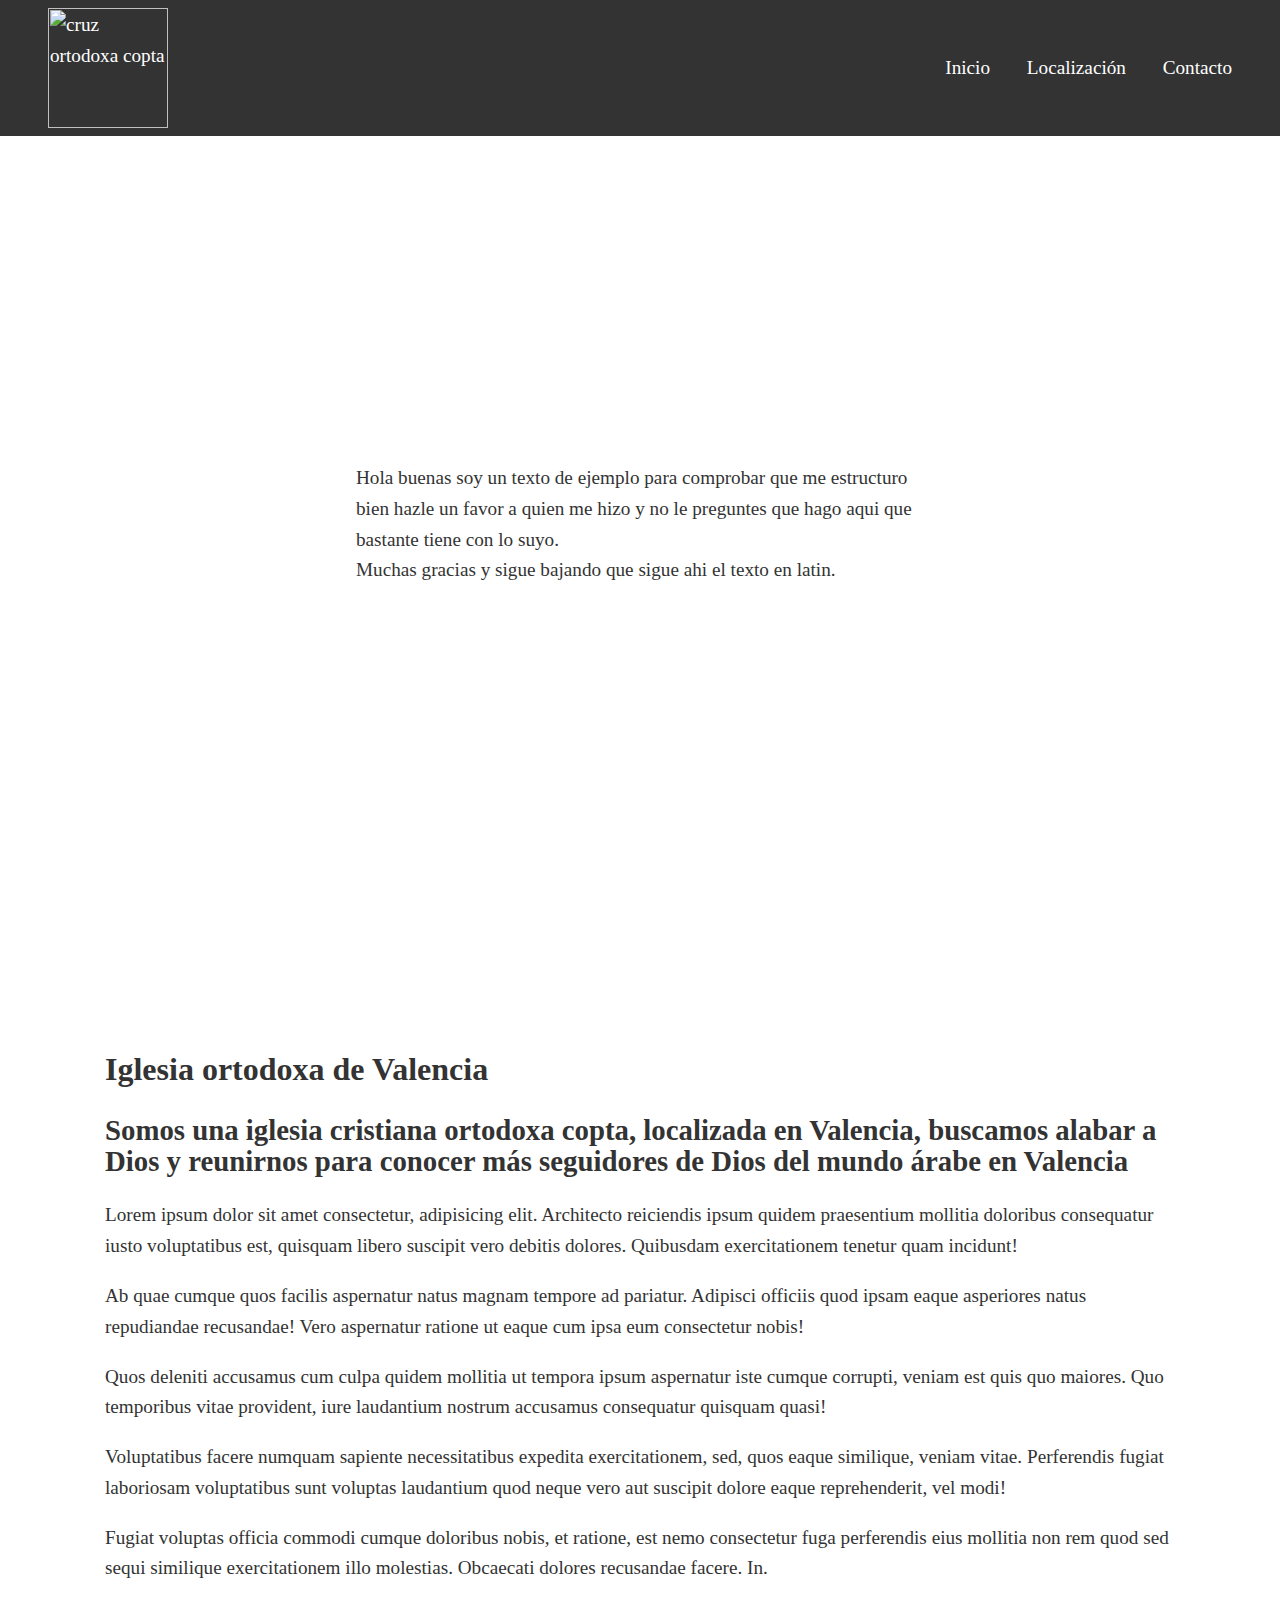
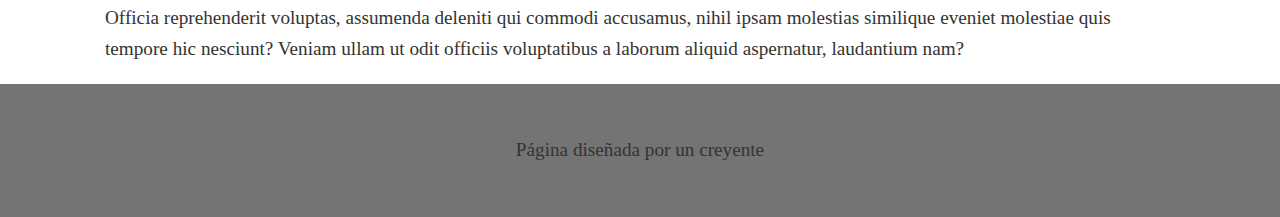
==== commit 6cc49c98: "ultimos retoques" ====
--- a/index.html
+++ b/index.html
@@ -1,4 +1,4 @@
-<html>
+<html lang="es">
 
 <head>
     <title>Iglesia Ortodoxa de Valencia</title>
@@ -7,6 +7,8 @@
     <meta name="description"
         content="Somos la Iglesia ortodoxa de Valencia reuniendo a personas de todo el mundo arabe que quiere rendir culto a Dios">
     <meta name="author" content="A believer">
+    <link rel="icon"
+        href="https://upload.wikimedia.org/wikipedia/commons/thumb/7/71/Coptic_cross.svg/1024px-Coptic_cross.svg.png">
     <link rel="stylesheet" href="css/style.css">
     <link rel="stylesheet" href="css/all.min.css">
     <link rel="stylesheet" href="css/fontawesome.min.css">
@@ -17,7 +19,9 @@
 
     <header class="header">
         <div class="container logo-nav-container">
-            <a href="#" class="logo">LOGO</a>
+            <a href="#"><img
+                    src="https://upload.wikimedia.org/wikipedia/commons/thumb/7/71/Coptic_cross.svg/1024px-Coptic_cross.svg.png"
+                    alt="cruz ortodoxa copta" id="logo" width="120"></a>
             <span><i class="fas fa-bars" id="menu-icon"></i></span>
             <nav class="navigation">
                 <ul>
@@ -30,6 +34,16 @@
     </header>
 
     <main class="main">
+        
+        
+        <section id="banner">
+            <div id="rectangle">
+                <p id="message">Hola buenas soy un texto de ejemplo para comprobar que me 
+                    estructuro bien hazle un favor a quien me hizo y no le preguntes que hago 
+                    aqui que bastante tiene con lo suyo. <br> Muchas gracias y sigue bajando que sigue ahi el texto en latin.
+                </p>
+            </div>
+        </section>
 
         <div class="container">
             <h1>Iglesia ortodoxa de Valencia</h1>
--- a/css/style.css
+++ b/css/style.css
@@ -11,21 +11,18 @@
   line-height: 1.3em;
 }
 
-p {
-  margin-bottom: 1.6em;
-}
 
 
 .container{
-  width: 85%;
-  max-width: 870px;
+  width: 95%;
+  max-width: 1070px;
   margin: 0 auto;
 }
 
 .header{
   background: #333;
   color: white;
-  padding: 2rem 0;
+  padding: 0 0;
   position: fixed;
   z-index: 4;
   left: 0;
@@ -49,10 +46,6 @@
   flex-wrap: wrap;
 }
 
-.logo{
-  letter-spacing: 15px;
-  font-size: 1.3em;
-}
 
 #menu-icon{
   display: none;
@@ -60,7 +53,7 @@
 
 .navigation ul{
   margin: 0;
-  padding: 0;
+  padding: 0 2rem;
   list-style: none;
 }
 .navigation ul li {
@@ -79,6 +72,33 @@
 
   .main {
     padding-top: 8rem;
+  }
+
+  section#banner {
+    width: 100%;
+    height: 100%;
+    background-image: url(img/banner.JPG);
+    background-attachment: fixed;
+    background-position: center center;
+    background-repeat: no-repeat;
+    background-size: cover;
+    z-index:-1;
+    display: flex;
+    justify-content: center;
+    align-items: center;
+  }
+
+  #rectangle{
+    width: 600px;
+    height: 300px;
+    background: rgb(255, 255, 255);
+    display: inline-block;
+    position: absolute;
+    align-items: center;
+  }
+
+  #message{
+    padding: 1rem;
   }
 
   .footer{
@@ -126,16 +146,28 @@
     .navigation ul li a:hover{
       background: #4a4a4a;
     }
+
+    section#banner {
+      width: 100%;
+      background-image: url(img/banner.JPG);
+      background-attachment: fixed;
+      background-position: top center;
+      background-repeat: no-repeat;
+      background-size: cover;
+      z-index:-1;
+      display: flex;
+      justify-content: center;
+      align-items: center;
+    }
 }
 
 /** Aqui comienzan los estilos de location.html **/
 
 #map{
   height: 600px;
-  width: 85%;
+  width: 100%;
   margin-left: auto;
   margin-right: auto;
-  bottom: -50;
 }
 
 /** Aqui comienzan los estilos de contact.html **/
@@ -148,3 +180,4 @@
   position: relative;
   bottom: 0;
   right: 0;
+}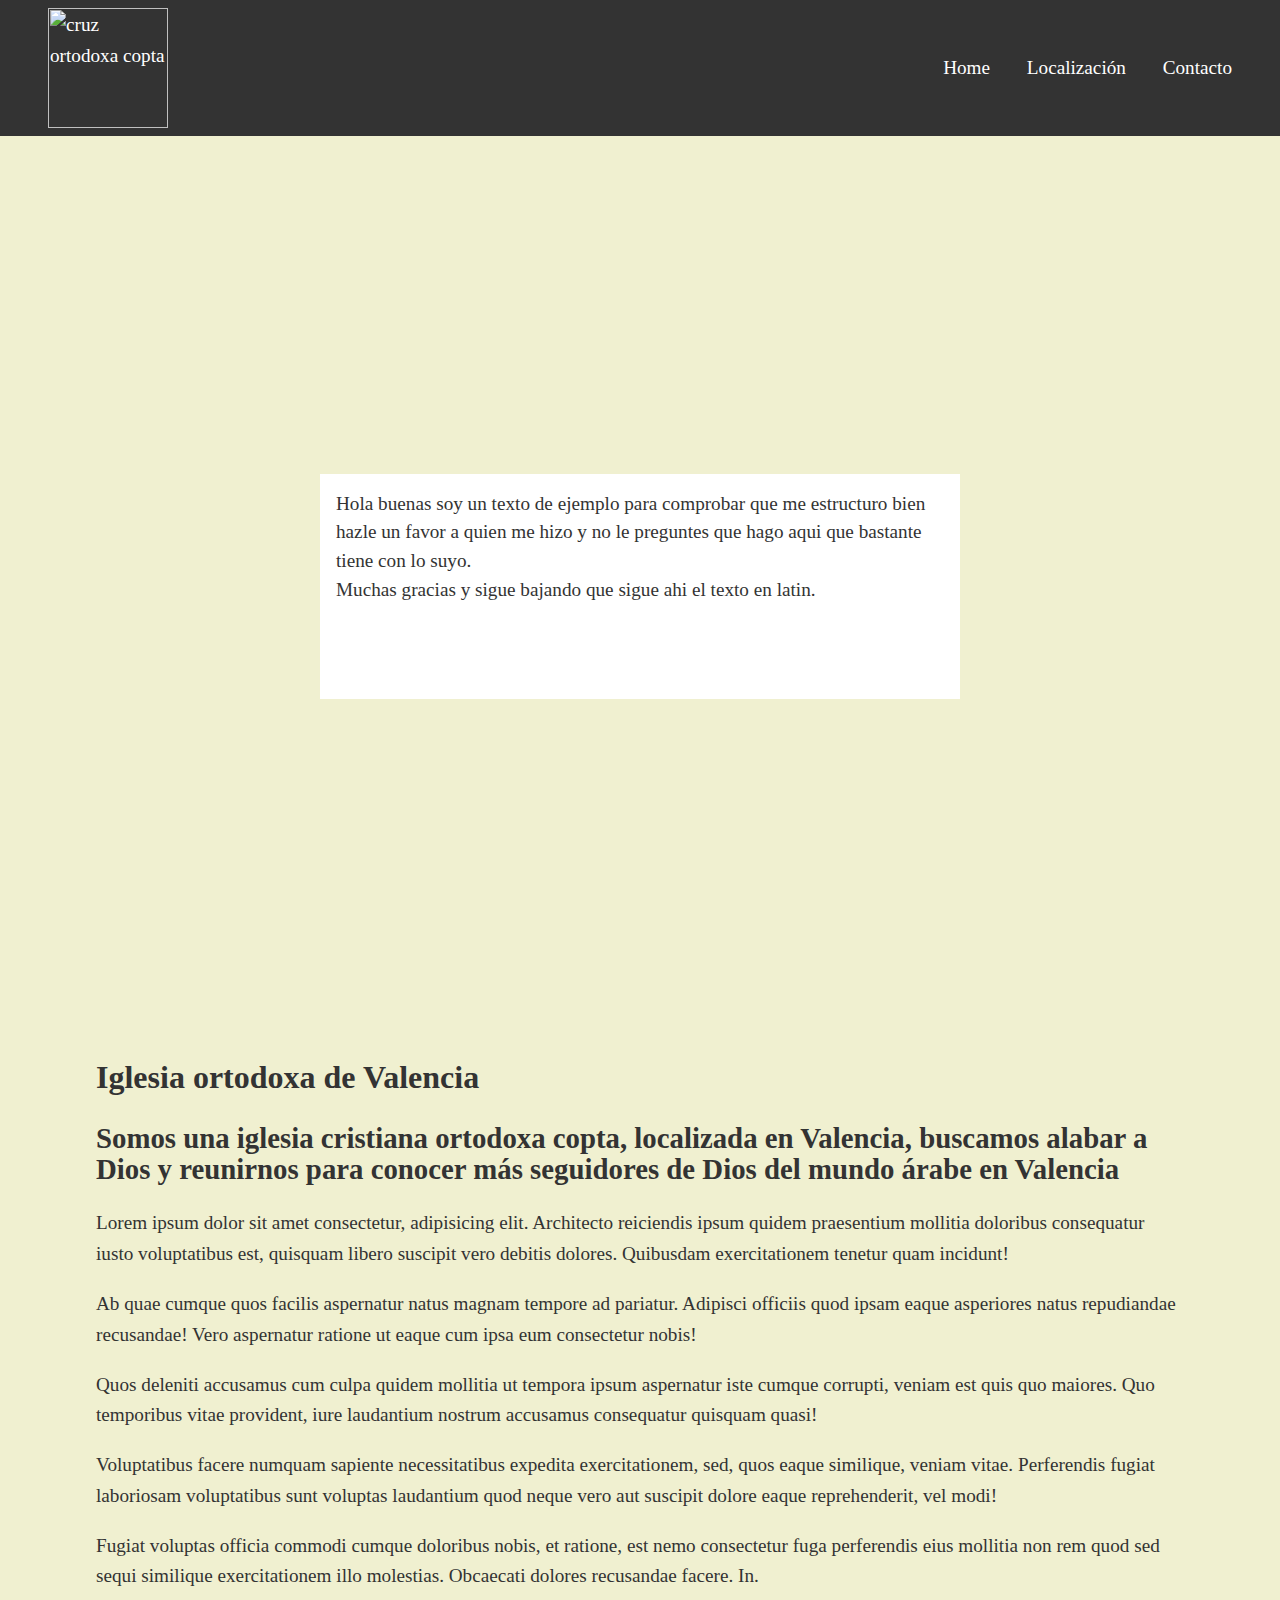
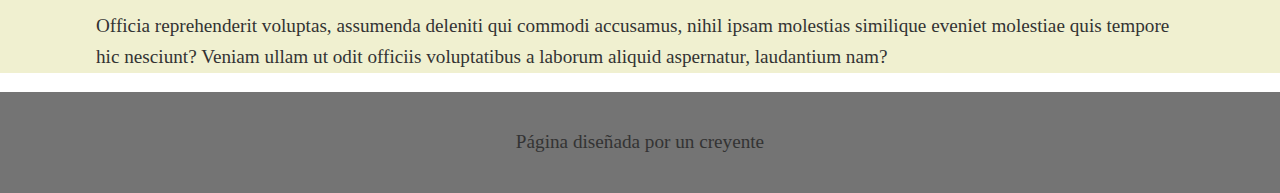
==== commit b67e3a19: "ejemplo pa noah" ====
--- a/index.html
+++ b/index.html
@@ -25,7 +25,7 @@
             <span><i class="fas fa-bars" id="menu-icon"></i></span>
             <nav class="navigation">
                 <ul>
-                    <li><a href="index.html">Inicio</a></li>
+                    <li><a href="index.html">Home</a></li>
                     <li><a href="location.html">Localización</a></li>
                     <li><a href="contact.html">Contacto</a></li>
                 </ul>
--- a/css/style.css
+++ b/css/style.css
@@ -14,8 +14,8 @@
 
 
 .container{
-  width: 95%;
-  max-width: 1070px;
+  width: 85%;
+  max-width: 1270px;
   margin: 0 auto;
 }
 
@@ -42,7 +42,7 @@
   align-items: center;
   width: 100%;
   max-width: 1920px;
-  margin: 0 auto;
+  margin: 0;
   flex-wrap: wrap;
 }
 
@@ -71,17 +71,18 @@
   }
 
   .main {
-    padding-top: 8rem;
+    margin-top: 8.5rem;
+    background-color: rgb(240, 240, 208);
   }
 
   section#banner {
+    height: 100%;
     width: 100%;
-    height: 100%;
     background-image: url(img/banner.JPG);
     background-attachment: fixed;
-    background-position: center center;
+    background-position: top;
     background-repeat: no-repeat;
-    background-size: cover;
+    background-size: 100% auto;
     z-index:-1;
     display: flex;
     justify-content: center;
@@ -89,69 +90,46 @@
   }
 
   #rectangle{
-    width: 600px;
-    height: 300px;
+    width: 50%;
+    height: 25%;
     background: rgb(255, 255, 255);
     display: inline-block;
     position: absolute;
     align-items: center;
   }
 
-  #message{
-    padding: 1rem;
-  }
+  
 
   .footer{
     background: #747474;
-    padding: 2rem 0;
+    padding: 1rem 0;
     text-align: center;
-    bottom: 0;
-
-  }
-
-@media only screen and (max-width: 767px){
-
-  .menu-icon{
-    display: block;
-    padding: 0.5rem 2rem;
-    cursor: pointer;
-  }
-  #menu-icon{
-    display: block;
-    padding: 0.5rem 2rem;
-    cursor: pointer;
-  }
-
-  .navigation{
-    width: 100%;
-  }
-
-  .navigation ul{
-    display: none;
-  }
-  .navigation ul.show{
-    display: unset;
-  }
-
-  .navigation ul li {
-    display: block;
-  }
-    .navigation ul li a {
-      display: block;
-      padding: 0.5rem 3rem;
-      transition: all 0.4 linear;
-      border-radius: 5px;
-    }
-  
-    .navigation ul li a:hover{
-      background: #4a4a4a;
-    }
-
+    margin-bottom: 0px;
+
+  }
+
+  #message {
+    font-size: 2vw;
+    padding: 1rem;
+    line-height: auto;
+    margin: 0%;
+    align-content: flex-start;
+    line-height: 150%;
+  }
+
+  @media only screen and (min-width: 1060px){
+    #message {
+      font-size: 1.5vw;
+    }
+  }
+
+  @media only screen and (max-width: 813px){
     section#banner {
+      height: 100%;
       width: 100%;
       background-image: url(img/banner.JPG);
       background-attachment: fixed;
-      background-position: top center;
+      background-position-y: 0px;
       background-repeat: no-repeat;
       background-size: cover;
       z-index:-1;
@@ -159,6 +137,47 @@
       justify-content: center;
       align-items: center;
     }
+  }
+
+@media only screen and (max-width: 767px){
+
+  .menu-icon{
+    display: block;
+    padding: 0.5rem 2rem;
+    cursor: pointer;
+  }
+  #menu-icon{
+    display: block;
+    padding: 0.5rem 2rem;
+    cursor: pointer;
+  }
+
+  .navigation{
+    width: 100%;
+  }
+
+  .navigation ul{
+    display: none;
+  }
+  .navigation ul.show{
+    display: unset;
+  }
+
+  .navigation ul li {
+    display: block;
+  }
+    .navigation ul li a {
+      display: block;
+      padding: 0.5rem 3rem;
+      transition: all 0.4 linear;
+      border-radius: 5px;
+    }
+  
+    .navigation ul li a:hover{
+      background: #4a4a4a;
+    }
+
+    
 }
 
 /** Aqui comienzan los estilos de location.html **/
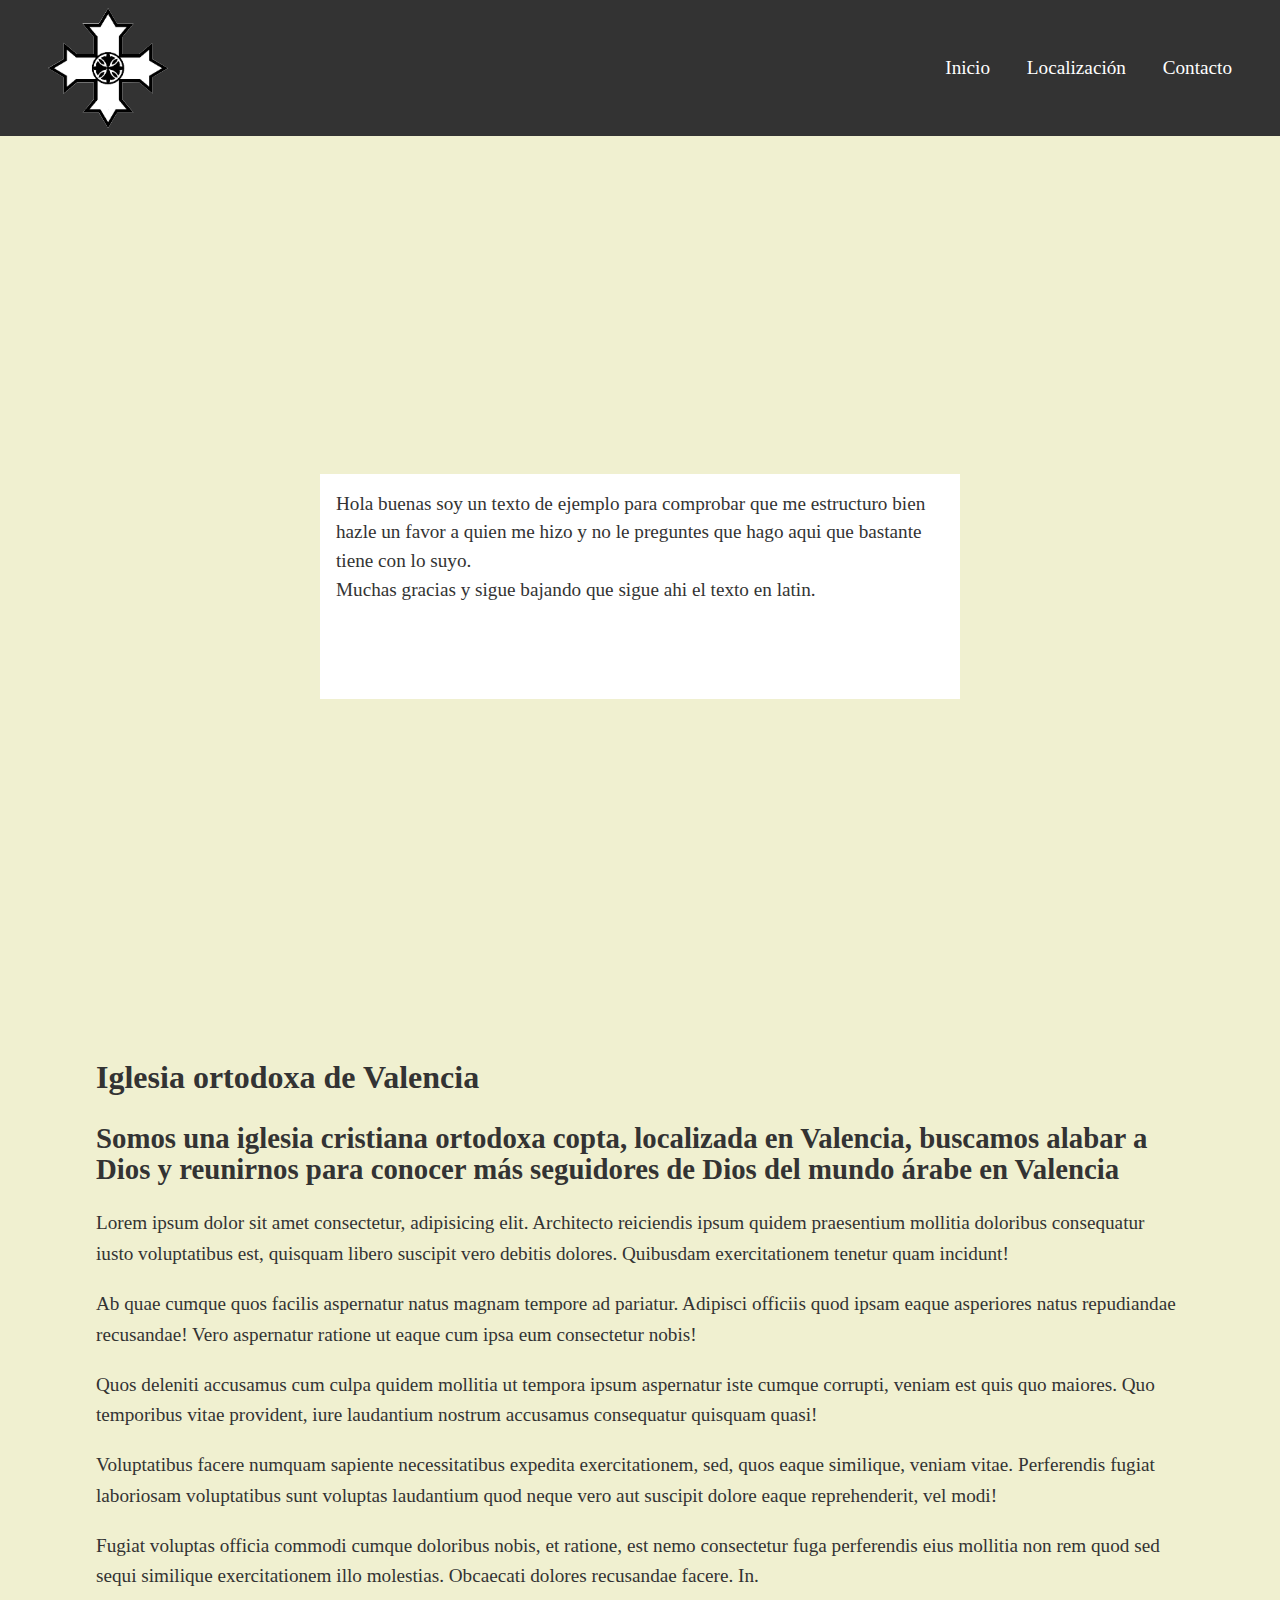
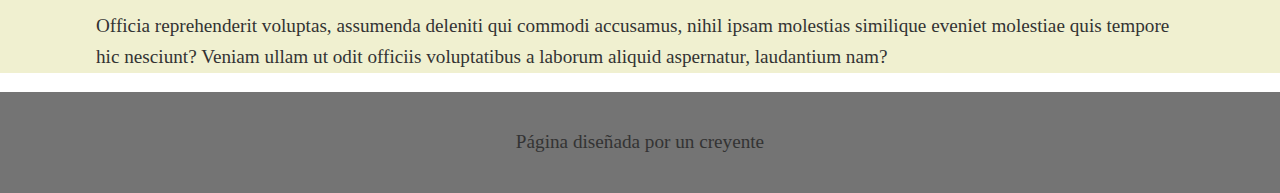
==== commit 72a9af99: "Petición de Carlos" ====
--- a/index.html
+++ b/index.html
@@ -8,7 +8,7 @@
         content="Somos la Iglesia ortodoxa de Valencia reuniendo a personas de todo el mundo arabe que quiere rendir culto a Dios">
     <meta name="author" content="A believer">
     <link rel="icon"
-        href="https://upload.wikimedia.org/wikipedia/commons/thumb/7/71/Coptic_cross.svg/1024px-Coptic_cross.svg.png">
+        href="css/img/cruz_made_by_carlos.svg">
     <link rel="stylesheet" href="css/style.css">
     <link rel="stylesheet" href="css/all.min.css">
     <link rel="stylesheet" href="css/fontawesome.min.css">
@@ -20,12 +20,12 @@
     <header class="header">
         <div class="container logo-nav-container">
             <a href="#"><img
-                    src="https://upload.wikimedia.org/wikipedia/commons/thumb/7/71/Coptic_cross.svg/1024px-Coptic_cross.svg.png"
+                    src="css/img/cruz_made_by_carlos.svg"
                     alt="cruz ortodoxa copta" id="logo" width="120"></a>
             <span><i class="fas fa-bars" id="menu-icon"></i></span>
             <nav class="navigation">
                 <ul>
-                    <li><a href="index.html">Home</a></li>
+                    <li><a href="index.html">Inicio</a></li>
                     <li><a href="location.html">Localización</a></li>
                     <li><a href="contact.html">Contacto</a></li>
                 </ul>
--- a/css/style.css
+++ b/css/style.css
@@ -98,16 +98,6 @@
     align-items: center;
   }
 
-  
-
-  .footer{
-    background: #747474;
-    padding: 1rem 0;
-    text-align: center;
-    margin-bottom: 0px;
-
-  }
-
   #message {
     font-size: 2vw;
     padding: 1rem;
@@ -116,6 +106,16 @@
     align-content: flex-start;
     line-height: 150%;
   }
+
+  .footer{
+    background: #747474;
+    padding: 1rem 0;
+    text-align: center;
+    margin-bottom: 0px;
+
+  }
+
+  
 
   @media only screen and (min-width: 1060px){
     #message {
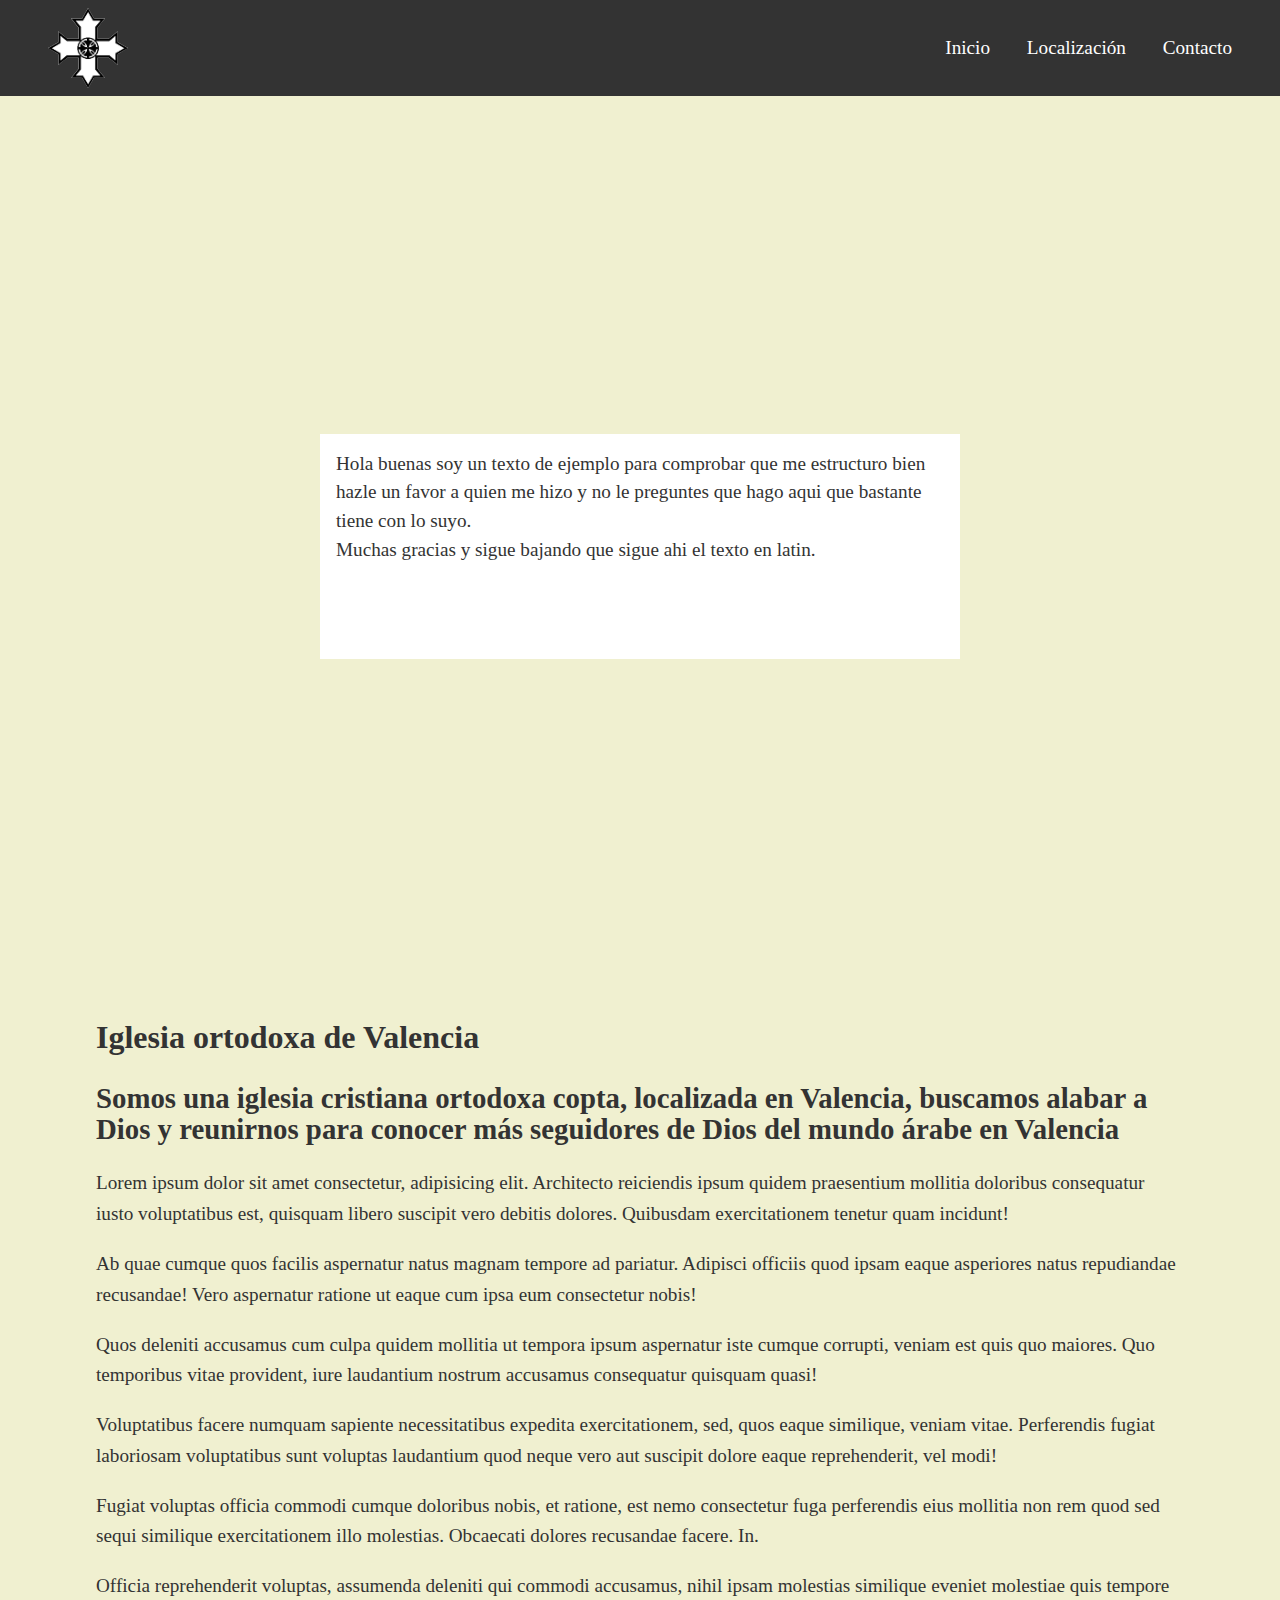
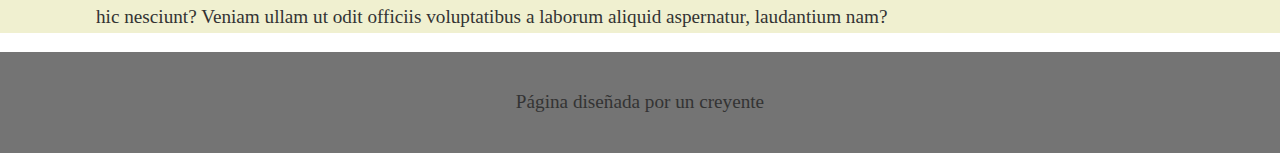
==== commit 62e2e127: "otra peticion de carlos" ====
--- a/index.html
+++ b/index.html
@@ -21,7 +21,7 @@
         <div class="container logo-nav-container">
             <a href="#"><img
                     src="css/img/cruz_made_by_carlos.svg"
-                    alt="cruz ortodoxa copta" id="logo" width="120"></a>
+                    alt="cruz ortodoxa copta" id="logo" width="80"></a>
             <span><i class="fas fa-bars" id="menu-icon"></i></span>
             <nav class="navigation">
                 <ul>
--- a/css/style.css
+++ b/css/style.css
@@ -71,7 +71,11 @@
   }
 
   .main {
-    margin-top: 8.5rem;
+    margin-top: 6rem;
+    background-color: rgb(240, 240, 208);
+  }
+  .main-location {
+    margin-top: 6rem;
     background-color: rgb(240, 240, 208);
   }
 
